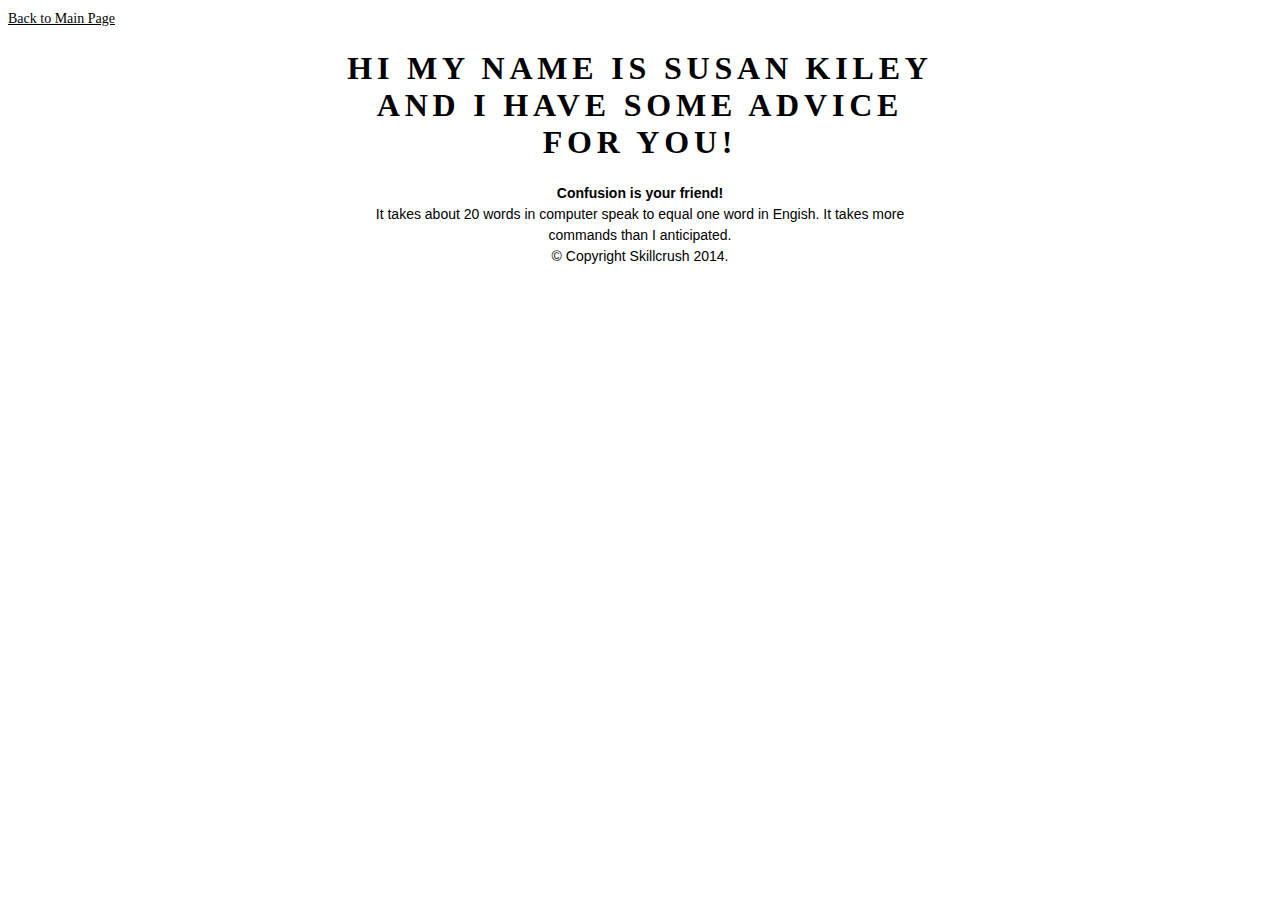
==== skillcrush-104-master/advice/advice-skiley.html @ 3e205240 "added skiley advice" ====
<!DOCTYPE html>
<html>
<head>
	<meta charset="utf-8">
	<link rel="stylesheet" type="text/css" href="../css/style.css">

	<!-- replace Skillcrush with your name here -->
	<title>Skillcrush's Advice For Newbies</title>
</head>

<!-- replace skillcrush with your name here -->
<body class="skiley-advice">
	<header>
		<a href="../index.html">Back to Main Page</a>
		<h1>Hi my name is Susan Kiley<br> and I have some advice<br>for you!</h1>
	</header>

	<section>
		<div class="advice">
			<h4>Confusion is your friend!</h4>
			<p>It takes about 20 words in computer speak to equal one word in Engish.  It takes more commands than I anticipated.</p>
		</div>
    </section>

	<footer>
		<!-- replace Skillcrush with your name here -->
    <p>&copy; Copyright Skillcrush 2014.</p>
	</footer>
</body>
</html>
---- skillcrush-104-master/css/style.css ----
/*****STATZ STYLE*****/
.statz-advice {
  font-family: 'Bellefair', sans-serif;
  color: #BF3F1C;
  background-color: #7d8076;
  font-size: 36px;
  text-align: center;

}

.statz-advice h2 {
  color: #efe8dc;
  font-size: 48px;
  font-variant: small-caps;
  letter-spacing: -2px;
}

.statz-advice p {
  color: #293549;
  font-family: 'Bellefair';
  font-size: 26px;
}

.statz-advice h4 {
  color: #293549;
  font-size: 12px;
  padding: 40px;

}
/********/


/*daniel berryman's styles*/

.danielberryman-advice header a {
    color: red;
    border: 1px solid red;
    text-decoration: none;
    padding: 0px 40px;
}

.danielberryman-advice h1 {
    color: red;
    text-align: center;
}

.danielberryman-advice h4 {
    color: blue;
    text-transform: uppercase;
}

.danielberryman-advice section p {
    color: purple;
}

.danielberryman-advice footer p {
    color: red;
}

/** Vegoia's Styles **/
.sthvecu-advice {
  background: #888;
  width: 100%;
  font-size: 1em;
}
.sthvecu-advice h1, h2 {
  font-family: 'Philosopher', sans-serif;
  color: #98fb98;
  text-align: center;
}
.sthvecu-advice h2 {
  font-family: 'Philosopher', sans-serif;
  color: #ff6666;
/*  color: #dc143c;  */
/*  text-shadow: 2px 1px #eee;  */
  text-align: center;
}
.sthvecu-advice  p {
  font-family: 'Josefin Sans', sans-serif;
  font-size: 1.05em;
  color: #fff;
  text-align: justify;
  padding: 1% 0;
}
.sthvecu-advice footer p {
  background-color: #ccc;
  font-size: 0.75em;
  color: #dc143c;
  text-align: center;
}

body.eps-advice {
    height: 100%;
}

.eps-advice header {
    height: 30%;
}

.eps-advice section {
    height: 40%;
    padding: 5%;
}

.eps-advice footer {
    height: 30%;
    padding: 10%;
}

.eps-advice h1{
    padding: 100px;
    text-align: center;
    text-transform: uppercase;
    font-size: 20px;
    font-family: sans-serif;
}

/** Grace's Advice **/
.grace-advice{
    font-family:  'Roboto', sans-serif;
    color: darkslategray;
}

/**Rachel's Styles**/
.rachelmiller-advice {
font-family: 'Open Sans', serif;
color: blue;
}
.rachelmiller-advice h1 {
	font-size: 36px;
	font-weight: bold;
	text-align: center;
}
.rachelmiller-advice h4{
	font-size: 24px;
}
.rachelmiller-advice p{
	font-size: 18px;
}
/*--- Lesley's Styles ---*/
.lesleyhogg-advice {
	font-family: 'Open Sans', sans-serif;
}

.lesleyhogg-advice h1 {
	font-family: 'Montserrat', sans-serif;
	color: #000;
	font-size: 24px;
	text-align: center;
	background-color: skyblue;
	padding: 30px 0;
	margin-bottom: 0;
}

.lesleyhogg-advice div {
	height: 160px;
	background-color: lightblue;
	margin-top: 0;
	padding: 30px 0;
}

.lesleyhogg-advice h4 {
	font-size: 18px;
	color: #000;
	margin-bottom: 10px;
}

.lesleyhogg-advice p {
	font-size: 16px;
	color: dimgray;
}

.lesleyhogg-advice span {
	color: midnightblue;
	font-weight: bold;
}

.lesleyhogg-advice footer {
	padding-top: 20px;
}

.lesleyhogg-advice footer p {
	color: silver;
}

/*--- Sarah's Styles ---*/

.sarahs-advice {
	text-align:center;
}

.sarahs-advice h1 {
	font-family:"Palatino Linotype", "Book Antiqua", Palatino, serif;
	font-size: 24px;
	color: #F06;
	padding-bottom: 50px;
	padding-top: 50px;
}

.sarahs-advice h4 {
	font-size: 24px;
	margin-bottom: 20px;
	font-style: italic;
}

.sarahs-advice p {
	line-height: 40px;
	font-size: 18px;
}

/***** Kathy Kemmis Styles *****/
.kathykemmis-advice {
  text-align:center;
  font-family: 'Fauna One', serif;

}
.kathykemmis-advice h1 {
  font-size: 30px;
color:#400080;
}

.kathykemmis-advice h4 {
font-size: 24px;
text-decoration: underline;
color:#6600cc;
padding: 30px 0;
}

.kathykemmis-advice p{
text-align: justify;
font-family: 'Fauna One', serif;
font-size: 18px;
}
.kathykemmis-advice .advice {
padding: 80px 0;
}
.kathykemmis-advice footer {
padding: 80px 0;
}
.kathykemmis-advice span{
  font-family: 'Dancing Script', cursive;
  color: #8000ff;
  text-decoration: underline;
}

/******Tiffany's Styles *******/
.tiffanyo-advice {
    text-align: center;
}
.tiffanyo-advice h1 {
    color: #804d80;
}
.tiffanyo-advice h2 {
    border-bottom: 1px solid darkgrey;
    background-color: lightgrey;
    padding: 10px 0px;
}
.tiffanyo-advice p {
    text-align: left;
    padding-bottom: 1.2em;
}
.tiffanyo-advice .advice {
    padding-top: 1.2em;
}
.tiffanyo-advice footer {
    text-align: center;
    background-color: darkgrey;
}

/*--- Sarah's Styles ---*/
.sarahyu-advice {
    text-align: center;
    padding: 50px;
    margin: 50px;
}

.sarahyu-advice h1 {
    color: blue;
    font-family: sans-serif;
}

.sarahyu-advice p {
    margin: 30px auto;
}

.sarahyu-advice strong {
    color: blue;
}

/*--- End Sarah's Style ---*/

/*--- Eshton's Styles ---*/
.eshton-advice {
	text-align: left;
	padding: 50px;
	margin: 50ox;
	}

.eshton.advice p {
	font-family: sans-serif;
	color: purple;
	}

.eshton.advice h4 {
	font-family: serif;
	color: black;
	}


/***** Gregs Style *****/
.gregschmitt-advice {
  font: Georgia, serif;
}

.gregschmitt-advice h1 {
  color: purple;
  font-size: 42px;
  text-align: center;
  text-transform: capitalize;
  padding: 50px 0;
}

.gregschmitt-advice h4 {
  font-size: 22px;
  font-weight: normal;
}

.gregschmitt-advice p {
  font-size: 18px;
  font-weight: lighter;
}

/*****Anna's Style*****/
.ahaefele-advice {
  font: Georgia, serif;
}

.ahaefele-advice h1 {
  color: purple;
  font-size: 42px;
  text-align: center;
  text-transform: capitalize;
  padding: 50px 0;
}

.ahaefele-advice h4 {
  font-size: 22px;
  font-weight: normal;
}

.ahaefele-advice p {
  font-size: 18px;
  font-weight: lighter;
}

/******End Anna's Style*****/

/*****Nandini's Sytle*****/
.nandini-advice {
  font: sans-serif;
}

.nandini-advice h1 {
  background-color: yellow;
  font-size: 28px;
  text-align: center;
  text-transform: capitalize;
  padding: 50px 0;
}

.nandini-advice h4 {
  font-size: 18px;
  font-weight: bold;
}

.nandini-advice p {
  font-size: 16px;
  font-weight: lighter;
}

/****** end nandini's style *****/

/*****Bianca's Sytle*****/
.bianca-advice {
  font: sans-serif;
}

.bianca-advice h1 {
  background-color: yellow;
  font-size: 28px;
  text-align: center;
  text-transform: capitalize;
  padding: 50px 0;
}

.bianca-advice h4 {
  font-size: 18px;
  font-weight: bold;
}

.bianca-advice p {
  font-size: 16px;
  font-weight: lighter;
}

/******End Bianca's Style*****/
/**Kaleigh's advice**/
.kaleighs-advice p{
  font-size: 45px;
  font-style: italic;
}

/***** BreAnn's Style *****/
.breannh-advice {
  font-family: 'Source Serif Pro', serif;
  padding: 10px 50px;
}

.breannh-advice h1{
  font-size: 48px;
  color: #fff;
  background-color: #e02000;
  padding: 10px 20px;
}

.breannh-advice h4 {
  font-size: 28px;
  color: #08182e;
  padding: 0 20px;
}

.breannh-advice p {
  font-size: 18px;
  padding: 0 20px;
  color: #2f2f2f;
}

.breannh-advice a {
  text-decoration: none;
  padding: 10px;
  border: 4px solid #FAcdFE;
  color: #FAcdFE;
  font-size: 14px;
}

.breannh-advice a:hover {
  color: #e02000;
  border: 4px solid #e02000;
}

/***** KrissyFile Styles *****/
.krissyscott-advice {
 font-family: 'Zilla Slab', serif;
  background-color: black;
  color: red;
  text-align: right;
  font-size: 24px;
  font-weight: 700;
}

/***** Khristian's Styles *****/
.khristian-advice {
  padding: 0 50 50 0;
}
.khristian-advice p {
  font-family: 'Raleway';
  color: #7d53de;
  text-align: justify;
}

.khristian-advice h1 {
  font-family: 'Shrikhand';
  color: #bffff7;
  text-align: center;
}

.khristian-advice h4 {
  font-family: 'Raleway';
  color: #e24451;
  text-align: center;
}

/***** END Khristian's Styles *****/

/***** Abbi's Styles *****/
.abbi-advice  {
  margin: 50px;
  font-family: "Helvetica", sans-serif;
}

.advice-crystal {
	background-color: lightgrey;
	color: blue;
}

.abbi-advice a:visited {
  color: gray;
}

.abbi-advice h1 {
  font-family: "Courgette", sans-serif;
  font-size: 50px;
  color: black;
  text-align: center;
  width: 75%;
  margin: 20px auto;
}

.abbi-advice footer {
  padding-top: 50px;
  text-align: center;
}

/* --Rebeccas Styles--*/
.rebeccas-advice{
  background-color: #66ff33;
}
/*------Logan Turner Styles-------*/
.loganturner-advice {
  background-color: #D9D6E5;
  font-family: "Lucida Bright", "Georgia", serif;
}

.loganturner-advice div {
  background-color: #D9D6E5;
}

.loganturner-advice em {
  font-weight: bolder;
  font-stretch: expanded;
}

.loganturner-advice p {
  color: #666;
}

.loganturner-advice h4 {
  background-color: #666;
  color: white;
}

/*---CESOLDO Styles---*/
.esoldo-advice {
background-color: #fafafa;
}

.esoldo-advice h1 {
  color: #4a148c;
  font-size: 36px;
}

.esoldo-advice h4 {
  color: #4a148c;
  background-color: #fafafa;
  font-size: 24px;
}

.esoldo-advice p {
  color: #263238;
  font-family: Arial, sans-serif;
  padding: 0px 50px 10px 50px;
}

.esoldo-advice a {
  color: #0097a7;
}

/*---End CESOLDO Styles---*/


/*---Andra Styles---*/
.andra-advice {
  background-color:#DAF7A6;
}
.andra-advice header a {
  color: #FF5733;
  font-size: 16px;
}
.andra-advice h1 {
  color: #27AE60;
}
.andra-advice h3 {
  color: #900C3F;
  text-align: center;
}
.andra-advice p {
  color: #C70039;
}
.andra-advice h4 {
color: #FFC300;
background-color: #DAF7A6;
}
.andra-advice footer p {
  font-size: 12px;
  color: #FF5733;
}
/*---End Andra Styles---*/


/*anwegner Styles*/

.anwegner-advice h1 {
  font-family: 'Zilla Slab', serif;
  font-weight: 600;
}

.anwegner-advice h4 {
  font-family: 'Zilla Slab', serif;
  background-color: #fff;
  text-align: left;
  font-size: 1.5em;
  font-weight: 400;
}

.anwegner-advice .advice {
  background-color: #fff;
}

.anwegner-advice p {
  font-family: 'Zilla Slab', serif;
  color: #900C3F;
}

.anwegner-advice footer p {
  color: #8C8085;
  font-size: .75em;
}

/*Kristin's Styles*/
.kristinlinde-advice {
	background: #ffffff;
	color: #ccc;
}

/*Becky T's Stylez*/

.beckyt-advice body {
  background-color: yellow;
  font-family: 'Patrick Hand SC', cursive;
}

.beckyt-advice h1{
  font-family: 'Josefin Sans', sans-serif;
  font-variant: small-caps;
}

/*Patricia Kisinger's Styles*/
.patriciakisinger-advice {
  background: #ffb6c1;
  height: 100%;
}

.patriciakisinger-advice {
  background: #ffb6c1;
  font-family: Arial, sans-serif;
  margin: auto;
}

.patriciakisinger-advice body{
  background: #ffb6c1;
  height: 100%;
}

.patriciakisinger-advice a{
  text-decoration: none;
}

.patriciakisinger-advice a hover {
  font-variant: small-caps;
  color: #a9a9a9;
}

.patriciakisinger-advice h1{
  color: #ffffff;
  line-height: 1em;
}

.patriciakisinger-advice h4 {
  background: #dcdcdc;
  line-height: 2rem;
}

.patriciakisinger-advice p{
  background: #f5f5f5;
  padding: .5rem;
}

.patriciakisinger-advice .show-me-the-money {
  background: #ffb6c1;
}

/** nataliemm styles **/
.nataliemm-advice {
  font-family: sans-serif;
  background-color: white;
}

.nataliemm-advice a {
  text-decoration: none;
}

/** Seanie's Styles **/

.seanie-advice {
  background-color: purple;
  width: 100%;
  margin: 0 auto;
}

.seanie-advice {
  line-height: 1.5em;
  font-weight: lighter;
  color: white;
  font-family: sans-serif;
  text-align: right;
}

/*-----Aimee's styles ----*/
.aimeehall-advice {
  width: 100%;
  background-color: gainsboro;
  font-family: sans-serif;
  border-radius: 8px;
  padding: 10px;
}

.aimeehall-advice h4 {
  color: indigo;
  font-size: 1.5em;
}

.aimeehall-advice p{
  text-align: left;
  padding: 10px;
}

/**Feona's Styles**/
.feona-advice-html {
  background-color: white;
  background-image: url("http://camillestyles.com/wp-content/uploads/2009/10/az-canary.jpg");
  background-position: center;
  background-repeat: repeat;
  padding: 0;
}

.feona-advice {
  background-color: #FFB317;
  font-family: 'Open Sans', sans-serif;
  margin: auto;
  padding: 5px 20px 0 20px;
  width: 100%;
  max-width: 650px;
}

.feona-advice header {
  width: 100%;
}

.feona-advice h1 {
  background-color: #214AAF;
  font-family: 'Patua One', cursive;
  margin: 10px 0 10px 0;
  padding: 10px;
}

.feona-advice h2 {
  color: #C6128B;
  font-family: 'Patua One', cursive;
}

.feona-advice footer {
  background-color: #214AAF;
}

.feona-advice footer p {
  padding: 5px;
}

/**Abbyh advice styling**/

.abbyh-advice {
	background-color: #ff4367;
	width: 100%;
	margin: 0 auto;
}
.abbyh-advice h1{
	font-size: 2em;
	font-family: 'Lora', sans-serif;
	text-align: center;
}
.abbyh-advice h4 {
	font-size: 1.2em;
	text-align: center;
}

.abbyh-advice p {
	font-size: 1em;

}

.abbyh-advice footer {
	text-align: center;
}

/**Abbyh advice styling END **/

/** Asia's Styles **/
.asiakane-advice header{
  color: pink;
}

/** Trav's Styles **/
.trav-advice {
    width: 100%;
    background-color: ghostwhite;
    font-family: sans-serif;
    margin: 0 auto;

}
.trav-advice a {
    text-decoration: none;
    color: #0066ff;
    font-weight: bold;
}
.trav-advice h1 {
    color: red;
    font-family: 'Quando', serif;
    font-weight: bold;
    text-align: left;
}
.trav-advice h4 {
    font-family: sans-serif;
    font-size: 22px;
    text-align: left;
    color: green;
}
.trav-advice p {
    color: black;
    font-family: 'Judson', serif;
    text-align: left;
    font-size: 1.5em;
}
.trav-advice footer {
    color: #00008B;
    text-align: center;
    font-size: 13px;
    font-style: italic;
}
.trav-advice footer p {
  color: white;
}

/** Linz Styles**/
.linzfrank-advice {
  font-family: 'serif';
  margin: auto;
}
.linzfrank-advice h1{
  font-weight: bold;
  color: #0A3847;
  font-family: serif;
}

.linzfrank-advice h4 {
  font-family: serif;
}

/** Sarah's Styles**/
.sschlueter-advice {
    width: 90%;
    background-color: black;
    font-family: diavlo;
    margin: 0 auto;

}
.sschlueter-advice a {
    text-decoration: none;
    color: gray;
    font-weight: bold;
}
.sschlueter-advice h1 {
    color: #00d4ff;
    font-weight: bold;
    text-align: center;
}
.sschlueter-advice h4 {
    font-family: sans-serif;
    font-size: 22px;
    text-align: center;
    color: #126272;
}
.sschlueter-advice p {
    color: white;
    text-align: center;
}
.sschlueter-advice footer {
    color: white;
    background-color: black;
    text-align: left;
    font-size: 13px;
    font-style: italic;
}
/** End Sarah's Styles*/

/** Troy Pratt's Styles **/

body.troypratt-advice h1{
    font-family:'Open Sans', sans-serif;
    font-size: 18px;
    text-align:center;
}

body.troypratt-advice header{
    text-align: center;
    font-family: 'Open Sans', sans-serif;
    font-size: 10px;
}

div.troypratt-advice{
    width: 650px;
    margin-left: auto;
    margin-right: auto;
    padding: 10px;
    background-color:lightskyblue;
    border-radius: 10px;
}

div.troypratt-advice p{
    font-family:'Open Sans', sans-serif;
    font-size: 12px;
    background-color: white;
    border-radius: 5px;
    padding: 5px;
}

div.troypratt-advice h4{
    font-family: 'Crushed', cursive;
    font-size: 14px;
    font-weight: bold;
}

body.troypratt-advice footer {
    text-align: center;
    font-family:'Open Sans', sans-serif;
    font-size: 10px;
}

/**END Troy Pratt's Styles**/

/* Mel's Styles */
.mel-advice {
  padding: 100px;
}

.mel-advice a{
	font-family: Arial, sans-serif;
	color: gray;
  font-size: 1em;
	text-transform: uppercase;
}

.mel-advice h1 {
	font-family: Arial, sans-serif;
	color: coral;
  font-size: 2em;
	text-transform: uppercase;
}

.mel-advice h4 {
	font-family: Arial, sans-serif;
	color: salmon;
  font-size: 1.5em;
	line-height: 1em;
}

.mel-advice p {
	font-family: Arial, sans-serif;
	color: salmon;
  font-size: 1.2em;
	line-height: 1em;
	padding-bottom: 100px;
}

.mel-advice footer p{
	background-color: white;
	color: gray;
}

/* -- End Mel's Styles */

/** Suzanne's Styles **/
.smartsuzy-advice {
  font-family: fantasy;
  background-color: salmon;
  color: blue;
}
.smartsuzy-advice  p {
  font-family: sans-serif;
  color: green;
  text-align: justify;
}
.smartsuzy-advice footer {
  background-color: blue;
  color: white;
}

/*Lindsay's Styles*/
.lindsay-advice{
  width: 100%;
  background-color: #521247;
  font-family: serif;
  margin: auto;
}

.lindsay-advice a{
  color: #0066ff;
}

.lindsay-advice h1{
  color: #e4ac6a;
}

.lindsay-advice h4{
  color: #ffd336;
}

.lindsay-advice p{
  color: #e4ac6a;
}

/***Amanda Worthington Styles***/
.amandaworthington-advice {
  background-color: lightgrey;
}

.amandaworthington-advice h1{
  background-color: lightgrey;
  font-size:3em;
  font-style:italic;
}

.amandaworthington-advice h4{
  font-size:2em;
  font-style:italic;
  color:#222222;
  background-color: pink;
}

/**** JESSICA WEBER STYES ****/

.advice-j-weber {
  background-color: blue;
  color: white;
}

.advice-j-weber h1 {
  background-color: blue;
  color: white;
  font-size: 40px;
}

.advice-j-weber p {
  background-color: blue;
  color: white;
}

/** Jazz's Styles **/
.jazz-advice {
  background-color: black;
  color: white;
}

.jazz-advice h1 {
  background-color: grey;
  font-weight: bold;
}

.jazz-advice footer {
  background-color: white;
  color: black;
}

/** Isabel's Styles **/
.isabel-advice {
  width: 100%;
  background-color: #f0f0f5;
  font-family: 'Open Sans', sans-serif;
}

.isabel-advice h1 {
  font-weight: 700;
  color: #80b3ff;
  background-color:#f0f0f5;
}

.isabel-advice h4 {
  font-size: 24px;
  font-weight: 700;
  color: #e066ff;
  text-align: left;
  text-transform: uppercase;
}

.isabel-advice p{
  font-size: 16px;
  font-weight: 400;
}

.isabel-advice footer {
  background-color:#f0f0f5;
  color:grey;
}

/***TooTechTrav style***/
.tootechtrav-advice {
  background-color: #ACCFCC;
}
.tootechtrav-advice .advice {
  background-color: #ACCFCC;
}
.tootechtrav-advice h1{
  background-color: #8A0917;
}
.tootechtrav-advice h4{
  background-color: #8A0917;
}
.tootechtrav-advice p{
  color: #8A0917;
}

/*Erika Llacer's Styles*/
.erikallacer-advice {
  background-color:#f3f3f3;
  padding: 40px;
}

.erikallacer-advice h1 {
  background-color: #f3f3f3;
  font-family: "Raleway", sans-serif;
  color: #10b5a7;
  font-weight: 900;
}

.erikallacer-advice h4 {
  font-size: 24px;
  font-family: "Open Sans", sans-serif;
  color: #77c68c;
  font-weight: 700;
}

.erikallacer-advice p {
  font-family: "Raleway", sans-serif;
  color: #10b5a7;
  line-height: 28px;
}

.erikallacer-advice footer p {
  font-family: "Raleway", sans-serif;
  font-weight: 900;
  background-color: #f3f3f3;
}

/*AlexandraAlex's Styles*/

.alexandraalex.advice{
	width: 100%;
	background-color: white;
	font-family: 'Yrsa', serif;
	margin: 0 auto;
}
.alexandraalex-advice p{
	color: white;
}
.alexandraalex-advice h1{
	color: white;
}
.alexandraalex-advice h4{
	color: purple;
	font-size: 18px;
}
.alexandraalex-advice footer{
	background-color: #ffffff;
}
.alexandraalex-advice footer p{
	color: red;
	font-size: 18px;
	text-align: center;
}

.juliette-advice header a {
	color: black;
	background-color: #ccffe6;
	padding: 10px 10px;
	font-family: 'Quicksand', sans-serif;
}

.juliette-advice h1 {
	background-color: #ccffe6;
	padding: 40px 0;
	color: #00331a;
	font-size: 30px;
	font-family: 'Quicksand', sans-serif;
}

.juliette-advice h4{
    color: #00994f;
    font-size: 24px;
    font-family: 'Quicksand', sans-serif;
    border-bottom: black solid 1px;
    padding: 10px 0px;
}

.juliette-advice p{
    color: black;
    font-size: 18px;
    font-family: 'Quicksand', sans-serif;
}

.juliette-advice footer{
	background-color: #ccffe6;
    font-family: 'Quicksand', sans-serif;
    text-align: center;

}

/*--Claire's Styles--*/

.clairekirby-advice {
	 background: linear-gradient(135deg, #f4ac8b, #d8acef);
	 font-family:'Dosis', sans-serif;
	 font-size: 16px;
	 width: 100%;
}

.clairekirby-advice a {
	color: #cccccc;
	font-size: 1em;
}

.clairekirby-advice h1 {
	color: white;
	font-size: 2.2em;
	font-weight: 700;
	text-align: left;
	text-decoration: underline;
}

.clairekirby-advice p {
	color: white;
	font-weight: 1em;
	text-align: left;
	text-decoration: none;
}

.clairekirby-advice footer {
	color: #cccccc;
	font-size: 0.7em;
}
/*----END Claire's Styles-----*/

/****** Kerri's Styles *******/

.kerrire-advice {
  background-color: inherit;
  font-family: Tahoma, Geneva, sans-serif;
}

.kerrire-advice h1 {
  background-color: SteelBlue;
  color: #666;
}
.kerrire-advice header a {
  color: #666;
}

.kerrire-advice h1, .kerrire-advice .advice h4 {
  font-size: 1.7em;
  color: AliceBlue;
  text-align: left;
  padding: 10px 0;
}

.kerrire-advice h4 {
  background-color: LightSlateGray;
}

.kerrire-advice span {
  font-size: 1.5em;
  color: Magenta;
}

.kerrire-advice footer {
  background-color: SteelBlue;
  line-height: 2em;
}

/* Dan's Styles */
* .dans-advice {
	font-family: 'Merriweather', serif;
	width: 90%;
	max-width: 1200px;
	background-color: oldlace;
}

.dans-advice button {
	background-color: black;
	border-style: outset;
}

.dans-advice a {
	color: white;
	text-decoration: none;

}

.dans-advice h1 {
	font-family: 'Lobster Two', cursive;
	font-size: 48px;
	padding: 25px, 25px, 30px, 0;
	font-style: bolder;

}

.dans-advice h4 {
	font-family: 'lobster two', cursive;
	font-size: 30px;
	color: lightslategray;
	text-transform: lowercase;
	text-decoration: underline;
}
.dans-advice p {
	text-align: justify;
	font-family: 'Droid Sans', sans-serif;
	font-size: 18px;
}

.dans-advice footer {
	padding-top: 50px;
	color: lightgray;
}

/** Loryn's Styles **/
.loryns-advice {
	background-color: #728e96;
	padding: 15px;
	color: #ffffff;
	border-radius: 10px;
}

.loryns-advice h1 {
    color: #ffffff;
    font-weight: bold;
    text-align: left;
}
.loryns-advice h4 {
    font-family: sans-serif;
    font-size: 22px;
    text-align: left;
    color: #3bc6f9;
}
.loryns-advice p {
    color:#be90ed;
    text-align: left;
}

/** Jvillars's Styles **/
.jvillars-advice {
	max-width: 1000px;
    width: 100%;
    font-family: sans-serif;
    text-align: center;
    margin: 20px auto;
}
.jvillars-advice a {
    text-decoration: none;
    color: #989898;
    font-weight: bold;
}
.jvillars-advice h1 {
    color: #000000;
    font-weight: bold;
}
.jvillars-advice h4 {
    font-family: sans-serif;
    font-size: 22px;
    color: #DC143C;
}
.jvillars-advice p {
    color:#B0B0B0;
}
.jvillars-advice footer {
    font-size: 13px;
    font-style: italic;
}
/* -- End Jvillars's Styles */

/** Debra's Styles **/
.debra-advice {
    width: 100%;
    background-color: antiquewhite;
    font-family: serif;
    margin: 0 auto;
}
.debra-advice h1 {
    color: darkblue;
    font-weight: bold;
    text-align: left;
}
.debra-advice h4 {
    font-family: serif;
    font-size: 22px;
    text-align: left;
    color: palevioletred;
}
.debra-advice p {
    color:#00008B;
    text-align: left;
}
.debra-advice footer {
    color: #00008B;
    text-align: center;
    font-size: 13px;
    font-style: italic;
}

/** Lorrie's Styles **/
.lorriepearson-advice {
    width: 100%;
    background-color: #666699;
    margin-left:10px;
    margin-right:10px;
    font-family: sans-serif;
    color:#efeff5;
    margin: 0 auto;

}
.lorriepearson-advice a {
    text-decoration: none;
    color: #0066ff;
    font-weight: bold;
}
.lorriepearson-advice h1 {
    color:#660033;
    font-weight: normal;
    text-shadow: 2px 2px #1f2e2e;
    text-align: left;
}
.lorriepearson-advice h4 {
    font-family: sans-serif;
    font-size: 22px;
    text-align: center;
    color:#b30059 ;
}
.lorriepearson-advice p {
    color:#efeff5;
    text-align: left;
    text-indent: 50px;

}
.lorriepearson-advice footer {
    color: #00008B;
    text-align: center;
    font-size: 13px;
    font-style: italic;
}

/** Helen Hoefele's Styles **/
.advice-hhoefele {
	background-color: #cc6699;
}
.advice-hhoefele a {
	color:black;
	text-decoration: none;
	font-weight: bold;
}
.advice-hhoefele h2 {
	color: black;
	background-color: white;
}
.advice-hhoefele header h1{
	color: white;
	background-color: #862d59;
}
.advice-hhoefele p{
	color: black;
}
.advice-hhoefele li{
	font-size: 18px;
}
.advice-hhoefele footer {
	background-color: #862d59;
	color: white;
}

/** Ashley Habgood Styles **/
.ashleyhabgood-advice {
  margin: 0 auto;
}


/* Judith's Styles */
.judith-advice{
  width: 100%;
  background-color: blue;
  font-family:fantasy;
  margin: 0 auto;
}

.judith-advice p{
  color: white;
}

.judith-advice h1{
  color: white;
}

.judith-advice h4{
  color: yellow;
  font-size: 24px;
}

.judith-advice footer{
  background-color: aquamarine;
}

.judith-advice footer p{
  color: blue;
  font-size: 20px;
  text-align: center;
}

/** Jeremy Mwangelwa's Styles START**/

.jeremy-mwangelwa-advice {
	background-color:#ffff66;
	font-family: Georgia;
}

.jeremy-mwangelwa-advice .scripture {
	color: red;
	font-size: 30px;
}
/** Jeremy Mwangelwa's Styles END  **/

/** Monica's Styles **/
.monicaroy-advice {
    width: 100%;
    background-color: purple;
    font-family: sans-serif;
    margin: 0 auto;
  }
.monicaroy-advice a {
    text-decoration: none;
    color: #0066ff;
    font-weight: bold;
}

/** Suzi's Styles **/
.suzis-advice {
	width: 100%;
	background-color: #c990b7;
	font-family: 'Raleway', sans-serif;
	color: #fff;
	}

.suzis-advice h1 {
    font-family: 'Lobster Two', cursive;
  	text-align: center;
  	font-size: 2.25em;
  	color: #8d3971;
  	}

.suzis-advice ul {
	list-style: none;
	text-align: center;
	line-height: 2em;
	font-size: 1.5em;
	color: #FF4500;
}

.suzis-advice a {
	color: #e2c0d7;
	text-decoration: none;
	}

.suzis-advice a:hover, .suzis a:active {
	font-weight: 700;
	color: #fff;
	}
.suzis-advice footer {
	text-align: center;
	margin-top: 200px;
	background-color: #ac6294;
	height: 200px;
	padding-top: 10px;
}

/** Ashley Rudy's Styles **/

.ashleys-advice {
	width: 96%;
	padding: 2 0;
	margin: 0 auto;
	font-family: sans-serif;
	background-color: #e3e3e3;
}

.ashleys-advice a {
	color: #b3c4ba;
}

.ashleys-advice h1 {
	text-transform: uppercase;
	text-align: center;
	color: #a765aa;
}

.ashleys-advice h4 {
	color: #e7869e;
}

.ashleys-advice .advice {
	border: 5px solid #efc297;
	padding: 25px;
}

.ashleys-advice footer {
	background-color: #f0d8d6;
	color: #b3c4ba;
}


/** Angela's Styles **/
.angelafoster-advice {
    width: 100%;
    background-color: #F1C40F;
    font-family: sans-serif;
    margin: 0 auto;
}
.angelafoster-advice h1 {
    color: #512E5F;
    font-weight: bold;
    text-align: left;
}
.angelafoster-advice h4 {
    color: #283747;
    font-weight: bold;
    text-align: left;
    font-size: 22px;
}
.angelafoster-advice p {
	font-color: #566573;
	text-align: left;
}
.angelafoster-advice .copyright {
	font-size: 80%;
	font-color: white;
	margin-top: 50px;
	text-align: center;
}

/** claralhotak's Styles **/
.claralhotak-advice {
    width: 100%;
    background-color: tan;
    font-family: georgia;
    margin: 0 auto;

}
.claralhotak-advice a {
    text-decoration: none;
    color: #000;
    font-weight: bold;
}
.claralhotak-advice h1 {
    color: #222;
    font-style: italic;
    text-align: center;
}
.claralhotak-advice h4 {
    font-family: georgia;
    font-size: 22px;
    text-align: center;
    color: #222;
}
.claralhotak-advice p {
    color:#000;
    text-align: center;
}
.claralhotak-advice footer {
    color: #fff;
    text-align: center;
    font-size: 13px;
    font-style: italic;
}


/**Alessio Style **/

.alessionovi-advice{
	background-color: orange;
	font-weight: bold;
	text-align: center;
}

/** Sarah's Styles **/

.sarahcyr-advice{
	font-family: tahoma;
	background-color:rgb(200,200,200);
	width:90%;
}
.sarahcyr-advice a{
	text-decoration: none;
	color:#000000;
	font-weight:bold;
}
.sarahcyr-advice a:hover{
	color:teal;
}
.sarahcyr-advice h1, .sarahcyr-advice h4{
	color:teal;
}
.sarahcyr-advice p{
	text-align:justify;
}
 .sarahcyr-advice .footnote{
 	font-weight: bold;
 	font-style: italic;

 }

/** Ozge's Styles **/
.ozge-advice {
    width: 100%;
    background-color: ghostwhite;
    font-family: sans-serif;
    margin: 0 auto;

}
.ozge-advice a {
    text-decoration: none;
    color: #0066ff;
    font-weight: bold;
}
.ozge-advice h1 {
    color: #00008B;
    font-weight: bold;
    text-align: left;
}
.ozge-advice h4 {
    font-family: sans-serif;
    font-size: 22px;
    text-align: left;
    color: #ff6600;
}
.ozge-advice p {
    color:#00008B;
    text-align: left;
}
.ozge-advice footer {
    color: #00008B;
    text-align: center;
    font-size: 13px;
    font-style: italic;
}

/* Abbey's Styles */

.abbey-advice {
	background-color: rgba(60,60,60,.8);
	padding: 30px;
	color: rgb(200,200,200);
	border-radius: 8px;
}

.abbey-advice a {
	text-decoration: none;
	color: inherit;
}

.abbey-advice a:hover {
		color: rgb(210,100,100);
}

/* -- End Abbey's Styles */

/** Taylor315's Styles **/
.taylor315-advice h1 {
  font-family: sans-serif;
  color: #020202;
}

.taylor315-advice p {
  font-family: sans-serif;
  font-size: 1em;
  color: #333333;
}

.taylor315-advice a {
  text-decoration: none;
  font-family: sans-serif;
  color: #222222;
}

.taylor315-advice h4 {
  font-family: sans-serif;
  color: #000000
}

.taylor315-advice footer {
  color: #ffffff;
  background-color: #ffffff;
  font-size: 0.75em;
}

/**Gladys B's Styles**/
.gladysbarroga-advice  {
  color: #484c51;
  font-family: sans-serif;
}

.gladysbarroga-advice a {
  text-decoration: none;
}

.gladysbarroga-advice #gladys {
  color: #ff0099;
}

.gladysbarroga-advice h4 {
  color: #ff0099;
}

.gladysbarroga-advice .quote {
  font-style: italic;
  margin-left: 20px;
}

.gladysbarroga-advice footer {
  background-color: #edf2f9;
  color: #ff0099;
  height: 50px;
  margin-top: 40px;
  padding-top: 20px;
  text-align: center;
}
/**End Gladys B's Styles**/


/** Liv's Styles **/
.liv-advice {
  width: 100%;
  background-color: lightblue;
  font-family: sans-serif;
  margin: 0 auto;
}

/** Clementine's Styles **/

.clementine-advice {
  background-color: coral;
  font-family: sans-serif;
  margin: 0 auto;
  padding: 100px;
}

.clementine-advice h4 {
  color: white;
  font-family:monospace;
  font-size: 20px;
}

/** Nicole's Styles **/
.nicole-advice a {
  text-decoration: none;
  color: #493267;
  font-weight: bold;
}
.nicole-advice h1 {
  color: #9e379f;
  font-weight: bold;
  text-align: left;
}
.nicole-advice h4 {
  font-family: serif;
  font-size: 48px;
  text-align: left;
  color: #e86af0;
}
.nicole-advice p {
  color:#7bb3ff;
  text-align: left;
}
.nicole-advice footer {
  color: #00008B;
}

/*start of Ace's styles*/

.ace-advice {
  padding: 30px;
}

.ace-advice a {
  color: white;
  background-color: green;
  padding: 10px 20px;
  border-radius: 50%;
}

.ace-advice h1 {
  text-align: center;
}

.ace-advice h4 {
  color: green;
}

.ace-advice p{
  text-indent: -20px;
  padding-left: 20px;
}

.ace-advice footer {
  text-align: center;
  max-width: 50%;
  margin: 0 auto;
  padding: 20px;
  background-color: green;
  border-radius: 100%;
}
/*End of Ace's styles*/

/** YWLing's Styles **/
.YWLing-advice {
  width: 100%;
  background-color: LightGoldenRodYellow;
  font-family: sans-serif;
  margin: 0 auto;
}

.YWLing-advice a {
  text-decoration: none;
  color: #0066ff;
  font-weight: none;
}

.YWLing-advice h1 {
  color: #008B8B;
  font-weight: bold;
  text-align: left;
}

.YWLing-advice h4 {
  font-family: sans-serif;
  font-size: 22px;
  text-align: left;
  color: #DC143C;
}

.YWLing-advice p {
  color:#2F4F4F;
  text-align: left;
}

.YWLing-advice footer {
  color: #008B8B;
  text-align: center;
  font-size: 14px;
  font-style: italic;
}

/** katie's  vanmeter Styles **/
.katie-advice .btn{
  text-decoration: none;
  font-size: 16px;
  width: 20%;
  background-color: #21B8B0;
  border: none;
  color: white;
  font-weight: 600;
  text-transform: uppercase;
  line-height: 2.5;
  text-align: center;
  box-shadow: 2px 2px 0px #CBD6D6;
  height: 2.5em;
  display: block;
}

.katie-advice .btn:hover{
  background-color: #1EA8A1;
}

.katie-advice {
  width: 100%;
  background-color: white;
  font-family: 'Source Sans Pro', sans-serif;
  color: #5e5e6b;
  text-decoration: none;
  margin: 3%;
}

.katie-advice h1 {
  font-family: 'Droid Serif', serif;
  font-weight: 400;
  text-align: left;
}

.katie-advice h1 span{
  font-family: 'Droid Serif', serif;
  font-weight: 700;
  font-style: italic;
}

.katie-advice h4 {
  font-family: 'Droid Serif', serif;
  font-size: 22px;
  text-align: left;
}

.katie-advice p {
  text-align: left;
}

.katie-advice footer {
  background-color: #21B8B0;
  color: white;
  text-align: center;
  font-size: 13px;
  font-style: italic;
}
/** katie's Styles end **/


/** Trevs styles */
.trevs-advice {
  text-align: center;
  color: blue;
}

/** Sharvani's Styles **/
.sharvani-advice {
  width: 100%;
  background-color: ghostwhite;
  font-family: sans-serif;
  margin: 0 auto;

}

.sharvani-advice a {
  text-decoration: none;
  color: #0066ff;
  font-weight: bold;
}

.sharvani-advice h1 {
  color: #00008B;
  font-weight: bold;
  text-align: left;
}

.sharvani-advice h4 {
  font-family: sans-serif;
  font-size: 22px;
  text-align: left;
  color: #ff6600;
}

.sharvani-advice p {
  color:#00008B;
  text-align: left;
}

.sharvani-advice footer {
  color: #00008B;
}

/* Cameron's styles */
.cameronwebb-advice h1 {
  color: gray;
}

.cameronwebb-advice h4 {
  color: magenta;
  text-transform: uppercase;
}

/** Nate's Style **/
.nate-advice {
  width: 500px;
  margin: 2em auto;
  padding: 2em;
  border: 1px solid grey;
  border-radius: 10px;
  background: #fff;
}

.nate-advice h1, .nate-advice p {
  font-family: Georgia, serif;
  font-weight: normal;
  color: #333;
}

.nate-advice h4 {
  font-family: Helvetica, Arial, sans-serif;
  color: salmon;
  font-weight: 300;
  font-size: 1.25em;
  line-height: .75em;
  margin-bottom: 0;
  margin-top: 1.5em;
}

.nate-advice footer {
  background: #fff;
}

.nate-advice footer p {
  font-size: small;
  font-family: Helvetica, Arial, sans-serif;
  font-weight: 300;
}

/***** Ed Short Styles****/
.edshort-advice {
  background-color: bisque;
  font-family: sans-serif;
}

.edshort-advice h1 {
  color:darkseagreen;
}
.edshort-advice h4 {
  color: chocolate;
}

.edshort-advice p {
  color: cadetblue;
}

/*TaVon's Styles*/
.tavon-advice {
  background-color: #FFFF00;
}

.tavon-advice a {
  color: black;
  font-weight: 700;
}

.tavon-advice h1 {
  color: black;
  text-align: left;
}

.tavon-advice p {
  color: black;
}

/** Rachel's Styles **/
.rachelcab-advice h4 {
  color: #695d94;
  font-weight: bold;
}

/* Adam R's Styles */
.adam-r-advice {
  background-color: #000000;
}

/*LuisP Styles*/
.lgpatruyo-advice header h1 {
  color: red;
}

.lgpatruyo-advice .advice {
  background-color: lightblue;
}

.lgpatruyo-advice .advice h4 {
  color: darkgrey;
  font-weight: bold;
}

/*Alicia's Styles*/
.alicia-advice a {
  color: #E80C7A;
  text-decoration: none;
  font-weight: bold;
}

.alicia-advice h1 {
  color: #8A0748;
}

.alicia-advice h4 {
  color: #EE0748;
  text-transform: uppercase;
}

.alicia-advice span {
  color: #E80C7A;
}

/****Nadine's Advice Styles****/
.nadine-advice {
  background-color: #e699ff;
  text-align: justify;
  font-family: verdana;
  font-size: 18px;
}

.nadine-advice h1 {
  color: #990033;
}

.nadine-advice h3 {
  color: #54454a;
  text-align: center;
}

#nadine {
  border-style: dotted;
  border-color: purple;
}

.nadinenadine {
  text-align: center;
}

/*Caroline's Styles*/
.caroline-advice {
  color: blue;
  font-family: sans-serif;
}

.caroline-advice h4 {
  color: red;
  font-size: 1.5em;
}

.caroline-advice p {
  font-size: 1.2em;
  padding: 0 20px;
}

/*Tekla's Styles*/
.tekla-advice {
  margin: 0 auto;
  font-family: sans-serif;
  background-color: #E0E0E0;
}

.tekla-advice h1 {
  font-size: 2em;
}

.tekla-advice h4 {
  font-size: 1.5em;
  text-align: center;
  color: #ad208e;
}

.tekla-advice p {
  font-size: 1.2em;
  padding: 0.5em 4em;
}

.tekla-advice footer {
  text-align: center;
}
/*End Tekla's Styles*/

/* Kasey's Styles*/
.advice-kaseyfahey a {
  color: #424242;
  font-family: "Source Sans Pro", sans-serif;
  font-size: 16px;
}

/**Regina Styles**/
.reginacunningham-advice h4{
  font-family:Verdana;
}

.advice-kaseyfahey h1 {
  font-family: "Slabo 27px", serif;
  font-size: 50px;
  color: #424242;
  line-height: 70px;
  text-align: center;
  margin: 0 auto;
}

.advice-kaseyfahey h4 {
  font-family: "Slabo 27px", serif;
  font-size: 32px;
  color: #424242;
  margin: 0 auto;
  padding-top: 20px;
}

.advice-kaseyfahey .fa-heart {
  color: tomato;
}

.advice-kaseyfahey .fa-magic {
  color: purple;
}

.advice-kaseyfahey p {
  font-family: "Source Sans Pro", sans-serif;
  color: #424242;
  font-size: 24px;
}

.advice-kaseyfahey section {
  width: 1050px;
  margin: 0 auto;
  padding: 50px 0 50px 0;
}

.advice-kaseyfahey .how {
  background-color: #FBEEE6;
  padding: 20px;
}

.advice-kaseyfahey .language {
  background-color: #D6EAF8;
  padding: 20px;
}

.advice-kaseyfahey .everything {
  background-color: #D4EFDF;
  padding: 20px;
}

.advice-kaseyfahey span {
  font-family: "Pacifico", cursive;
}
/* End Kasey's Styles*/

/*Heidi's Styles*/
.heidilowry-advice a {
  color: #424242;
  font-family: "Source Sans Pro", sans-serif;
  font-size: 16px;
}

.heidilowry-advice h1 {
  font-family: "Slabo 27px", serif;
  font-size: 50px;
  color: #424242;
  line-height: 70px;
  text-align: center;
  margin: 0 auto;
}

.heidilowry-advice h4 {
  font-family: "Slabo 27px", serif;
  font-size: 32px;
  color: #424242;
  margin: 0 auto;
  padding-top: 20px;
}

.heidilowry-advice .fa-heart {
  color: tomato;
}

.heidilowry-advice .fa-magic {
  color: purple;
}

.heidilowry-advice p {
  font-family: "Source Sans Pro", sans-serif;
  color: #424242;
  font-size: 24px;
}

.heidilowry-advice section {
  width: 1050px;
  margin: 0 auto;
  padding: 50px 0 50px 0;
}

.heidilowry-advice .how {
  background-color: #FBEEE6;
  padding: 20px;
}

.heidilowry-advice .language {
  background-color: #D6EAF8;
  padding: 20px;
}

.heidilowry-advice .everything {
  background-color: #D4EFDF;
  padding: 20px;
}

.heidilowry-advice span {
  font-family: "Pacifico", cursive;
}
/*End Heidi's Styles*/

/* === Maile's Styles === */
.maile-advice {
  font-family: 'Source Sans Pro', sans-serif;
  font-weight: 400;
  font-size: 1em;
  background-color: #669999;
  color: #4d4d4d;
}

.maile-advice h1 span{
  color: #993300;
  font-style: italic;
}

.maile-advice h4 {
  font-size: 1.5em;
  color: #993300;
}

/** Eloise's Styles **/
.eloisebarrow-advice {
  margin: 0 auto;
  background-color: #C75E6F;
  font-family: monospace;
}

.eloisebarrow-advice h1 {
  font-size: 3em;
  font-style: underline;
}

.eloisebarrow-advice h5 {
  font-size: 2em;
  text-align: center;
}

.eloisebarrow-advice p {
  font-size: 1.5em;
  padding: 0.5em 4em;
}

.eloisebarrow-advice footer {
  text-align: center;
}

/* === Susannah's Styles === */
.susannahfisher-advice {
  background-color: #eeeeee;
  color: #222222;
  font-family: sans-serif;
  font-size: 16px;
  line-height: 1.2em;
}

.susannahfisher-advice h1 {
  font-family: cursive;
  font-size: 3em;
  font-weight: bold;
  text-align: center;
}

.susannahfisher-advice h2 {
  color: #333333;
  font-size: 1.5em;
  text-align: center;
}

.susannahfisher-advice h4 {
  color: #333333;
  font-size: 1.2em;
}

.susannahfisher-advice p {
  font-size: 1.2em;
  font-weight: bold;
  font-style: italic;
}

.susannahfisher-advice ul li {
  color: skyblue;
  font-size: 2em;
  text-shadow: 2% 2% 4%;
}

/*** Eliza Kocken styling***/
body.elizak-advice {
  font-size: 16px;
  font-family: "Noto Sans";
  max-width: 1200px;
  height: 100%;
  margin: auto;
  background: #ddd;
}

.elizak-advice header {
  width: 100%;
}

.elizak-advice a {
  font-size: 0.8em;
  font-weight:bold;
  text-decoration: none;
  color: #000;
}

.elizak-advice a:hover {
  color: #b21e49;
}

.elizak-advice .advice {
  width:95%;
  margin: auto;
}

.elizak-advice h1 {
  width:90%;
  margin: auto;
  margin-top: 20px;
  font-family: "Salsa";
  background: black;
  color: white;
  border-radius: 10px;
  padding: 3px 0;
}

.elizak-advice h4 {
  color: #b21e49;
  font-size: 2em;
}

.elizak-advice footer {
  margin-top: 50px;
}
/**end of eliza's styling**/

/***Lara's styling**/
.lp-advice h1 {
  color: #b30059;
  font-family: 'Jaldi', sans-serif;
  font-size: 40px;
  font-weight: normal;
}

.lp-advice h4 {
  color: #9A12B3;
  font-family: 'Jaldi', sans-serif;
  font-size: 32px;
}

.lp-advice p {
  color: #674172;
  font-family: 'Lato', sans-serif;
  font-size: 20px;
  text-align: center;
}

.lp-advice .footer {
  padding-top: 20px;
  text-align: center;
  font-size: 12px;
}

/** Malene Allen advice styling **/
.maleneallen-advice p {
  font: 16px 'Slabo 27px', serif;
  color: #535454;
  font-weight: normal;
  width: 800px;
  margin: 0 auto;
  padding: 20px;
}

.maleneallen-advice h1 {
  font: 600 36px 'Slabo 27px', serif;
  color: #f94d8c;
  font-weight: normal;
  padding-top: 30px;
}

.maleneallen-advice h4 {
  font: 400 28px 'Slabo 27px', serif;
  color: #0fa942;
  display: block;
  width: 800px;
  margin: 0 auto;
  padding: 20px;
}

.maleneallen-advice footer{
  text-align: center;
}

/** Becky000 advice styling **/
.becky000-advice p {
  font: 16px 'Roboto Condensed', sans-serif;
  color: #3b3b3b;
  font-weight: normal;
  width: 800px;
  margin: 0 auto;
  padding: 20px;
}

.becky000-advice h1 {
  font: 600 36px 'Roboto Condensed', sans-serif;
  color: #3b3b3b;
  font-weight: normal;
  padding-top: 30px;
}

.becky000-advice h2 {
  font: 400 28px 'Roboto Condensed', sans-serif;
  color: #3b3b3b;
  display: block;
  width: 800px;
  margin: 0 auto;
  padding: 20px;
}

.becky000-advice a {
  font: 16px 'Roboto Condensed', sans-serif;
  text-decoration: none;
  color: #3b3b3b;
  padding: 20px;
}

.becky000-advice a:hover{
  text-decoration: underline;
}
/** end becky000 styling **/

/* SaraC advice styling  */
.sarac-advice2 {
  border-style: solid;
  border-width: 4px;
  margin: 30px;
  border-color: red;
}

.sarac-advice body{
  text-align:center;
}

.sarac-advice h1{
  color: black;
  font-size: 36px;
  font-family: 'Open Sans', sans-serif;
  text-align:left;
}

.sarac-advice h4 {
  color: black;
  font-size: 22px;
  font-family: 'Open Sans', sans-serif;
}

.sarac-advice p{
  color: black;
  font-family: 'Open Sans', sans-serif;
  font-size: 14px;
  padding: 0px 80px 0px 80px;
}
/**End Sara C **/

/** BEG KARENH STYLING**/
.karenh-advice {
  font-family: Arial;
}

.karenh-advice h1 {
  text-align: center;
  text-transform: uppercase;
  font-family: 'Montserrat', sans-serif;
}

.karenh-advice h4 {
  text-transform: uppercase;
  color: #de85b1;
}

.karenh-advice p {
  font-family: 'Lato', sans-serif;
}

.karenh-advice footer {
  text-align: center;
  text-transform: uppercase;
}
/**END OF KARENH STYLING**/

/**Todd advice styling**/
.todd-advice {
  color:#ffffff;
  font-family:sans-serif;
  border: 1px;
}
/**End of Todd**/

/** roxann advice styling**/
.roxann-advice{
  color: #008000;
  font-family: serif;
  font-size: 36px;
}
/**End roxann-advice**/

/**EstherNg advice styling**/
.estherng-advice {
  color: #b94141;
  font-family: "Avant Garde", sans-serif;
  border: dotted 1px #8cb63d;
}
/**End EstherNg advice styling**/

/* JessieC advice styling  */
.jessiecollins-advice body{
  text-align:center;
}

.jessiecollins-advice h1{
  color: #E9662C;
  font-size: 36px;
  font-family: 'Cambria';
  text-align:left;
}

.jessiecollins-advice h4 {
  color: #FBAF3C;
  font-size: 22px;
  font-family: 'Cambria', sans-serif;
}

.jessiecollins-advice p{
  color: #00AC65;
  font-family: 'Roboto', sans-serif;
  font-size: 14px;
  padding: 0px 80px 0px 80px;
}
/**End Jessie C **/


/**Evelin advice styling**/
.evelin-advice {
  color: #003399;
  background: #e66b00 url("http://www.transparenttextures.com/patterns/asfalt-dark.png");
  font-family: "open sans", sans-serif;
  line-height: 2;
  text-align: justify;
}

.evelin-advice div {
  width: 40%;
  margin: auto;
  padding: 20px 100px;
}

.evelin-advice ol {
  padding-left: 0px;
}

.evelin-advice h2 {
  margin: 0;
}
.evelin-advice span {
  text-decoration: line-through;
}

.evelin-advice ol li div {
  background-color: black;
  color: yellow;
  border: none;
  padding: 5px;
  display: inline;
}

.evelin-advice p {
  text-align: right;
  font-size: 12px;
}
/**End Evelin advice styling**/

/**Alesa advice styling**/
.alesa-advice {
  background: url("https://images.unsplash.com/photo-1434472007488-8d47f604f644?crop=entropy&dpr=2&fit=crop&fm=jpg&h=700&ixjsv=2.1.0&ixlib=rb-0.3.5&q=50&w=1300");
  background-position: center;
  background-size: cover;
  font-family: "Lucida Sans Unicode", "Lucida Grande", sans-serif;
  font: #585858;
}

.alesa-advice .text-box {
  border-radius: 5px;
  width: 450px;
  background: rgba(255, 255, 255, 0.8);
  padding: 15px;
}
/**End Alesa advice styling**/

/**Anna advice styling **/
.anna-advice {
  font-size: 0.8em;
  color: #000d6b;
  font-family: 'Cambria';
  border: solid 1px gray;
  padding: 10px;
}
/**end Anna advice styling **/

/**sandyhogan-advice styles**/
.sandyhogan-advice body {
  background-color: lightblue;
  font-family: "Julius Sans One", sans-serif;
  color: midnightblue;
  font-size: 16px;
}

.sandyhogan-advice .main-page {
  background-color: yellow;
}

.sandyhogan-advice h1, .sandyhogan-advice h4 {
  color: midnightblue;
}

.sandyhogan-advice h4 {
  font-family: "Julius Sans One", sans-serif;
  font-size: 26px;
  color: midnightblue;
}

.sandyhogan-advice p {
  font-family: "Julius Sans One", sans-serif;
  color: midnightblue;
  font-weight: 200;
  font-size: 20px;
  text-align: justify;
}

.sandyhogan-advice div {
  box-shadow: 0.1em 0.1em 0.5em #2f3632;
  padding: 32px;
  width: 70%;
  margin-left: auto;
  margin-right: auto;
  color: #89cff0;
}
/** end sandyhogan-advice styles**/

/* KimB advice styling  */
.kimb-advice body{
  background-color: #99FFCC;
  text-align:left;
}

.kimb-advice h1{
  color: #6600CC;
  font-size: 36px;
  font-family: 'Shadows Into Light Two', cursive;
  text-align:left;
}

.kimb-advice h4 {
  color: #330066;
  font-size: 22px;
  font-family: 'Roboto', sans-serif;
}

.kimb-advice p{
  font-family: 'Roboto', sans-serif;
  font-size: 18px;
  padding: 0px 80px 0px 80px;
}

#Kim-foot {
  font-family: Helvetica;
  font-size: 10px;
}

/**Shiloa advice styling**/
.shiloa-advice	{
  font-family: Helvetica;
  background:navy;
  text-align: center;
}

.shiloa-advice h1 {
  color: purple;
  font-size: 36px;
}

.shiloa-advice h4 {
  color: white;
  font-size: 24px;
}

.shiloa-advice p {
  color: lightgray;
}
/**end Shiloa advice styling**/

/* Melissa Manousos advice styling **/
.melissam-advice h1 {
  color: blue;
  size: 15px;
}

.melissam-advice h4 {
  color: #FF69B4;
  size: 13px;
  margin: 10px;
}

.melissam-advice p {
  color: #FF69B4;
  size: 11px;
  margin: 10px;
}

.melissam-advice {
  background-color: black;
}

.melissam-advice a {
  text-decoration: none;
  color: blue;
}
/** end Melissa Manousos advice styling **/

/**John Magee advice styling **/
.johnmagee-advice h1 {
  color: red;
  size: 16px;
  background: blue;
}

.johnmagee-advice h4 {
  color: white;
  background: black;
  margin: 0 0 -10 0;
}

/** Josh Stern's styles **/
.joshstern-advice h4 {
  border-bottom: 1px solid #DDDDDD;
  padding-bottom: 5px;
}
/** End Josh Stern's styles **/


/*Clint Johnson's Styles*/
.clint_johnson-advice {
  font-family: 'arial', sans-serif;
  color: #2F3632;
}

.clint_johnson-advice div {
  box-shadow: .1em .1em .5em #2F3632;
  padding: 2em;
  width:  60%;
  margin-left: auto;
  margin-right: auto;
}

.clint_johnson-advice h4 {
  background-color: lightblue;
  font-style: italic;
  font-size: 18px;
  color: white;
}
/*end Clint Johnson's Styles*/

/**Taiwei's style sheet**/
html.taiwei-advice{
  background: #333 url('https://images.unsplash.com/uploads/14125120591540eb48427/c1c4b1aa?q=80&fm=jpg&s=48e7fdc5e7f701d289b7134d55211768') center center no-repeat;
  background-size: cover;
  color:#532827;
}

#taiwei_container{
  width: 400px;
  margin:40px auto 0;
  padding: 50px;
  box-sizing:border-box;
  background: url("https://encrypted-tbn0.gstatic.com/images?q=tbn:ANd9GcQ3kmOeRmB2UO58ijPzIrEC-9_Gwu5QXY7QhMhwx9eYh_ierqYoOQ")top left repeat;
  box-shadow:0 10px 15px -8px #000;
  -webkit-border-radius:5px;
  -moz-border-radius: 5px;
  border-radius: 5px;
  text-align:center;
}
/**Taiwei's Style Sheet**/

/** Jubilee Bredenberg's Styles **/
.jubileebredenberg-advice {
  background-color: rgb(230, 230, 0);
  color: rgb(255, 92, 51);
  font-family:'Helvetica', sans-serif;
}

#jubileebredenberg-bubble {
  width: 1200px;
  height: 600px;
  margin: 50px auto auto auto;
  background-color: white;
  padding: 50px;
  border-radius: 100px;
}

.jubileebredenberg-advice a {
  font-size: 10px;
  text-decoration: underline;
  color: inherit;
  font-family:'Helvetica', sans-serif;
  margin-left: 350px;
}

.jubileebredenberg-advice p {
  font-size: 10px;
  color: black;
  font-family: 'Helvetica', sans-serif;
  margin-left: 350px;
}

.jubileebredenberg-advice h1 {
  font-size: 20px;
  margin-left: 350px;
}

.jubileebredenberg-advice .advice {
  padding: 1px 250px 1px 250px;
}

.jubileebredenberg-advice .advice h4 {
  font-size: 18px;
  color: rgb(230, 230, 0);
  font-family: 'Helvetica', sans-serif;
  font-weight: bold;
  text-transform: uppercase;
  margin: 20px 20px 10px 100px;
}

.jubileebredenberg-advice .advice p {
  font-size: 14px;
  text-align: justify;
  margin: 20px 20px 10px 100px;
}
/** End jubileebredenberg's Styles **/

/*~~~~~~~~~~Britni's Styles~~~~~~~~~~*/
.britni-advice {
  width:500px;
  margin-right:auto;
  margin-left:auto;
  background-color:gray;
}

.britni-advice h1{
  font: courier;
  font-size: 48px;
  color:#1d0531;
}

.britni-advice h4{
  font: arial;
  font-size:32px;
  color:#321456;
}

.britni-advice p{
  font: arial;
  font-size: 16px;
  color:#2b1f39;
}

/** Marshmeryl Styles **/
.marshmeryl-advice h1 {
  font-family: 'Garamond';
  text-align: center;
}

.marshmeryl-advice h4 {
  font-family: 'Garamond';
  text-align: center;
  color: IndianRed;
  font-size: 36px;
}

.marshmeryl-advice p {
  font-family: 'Garamond';
  text-align: center;
  font-size: 24px;
}

.marshmeryl-advice {
  background-image: url('https://homeschoolcoach.files.wordpress.com/2012/11/marshmallow_checkerboard.jpg');
  background-repeat: repeat;
  background-position: left;
}

.marshmeryl-advice .footer p {
  font-family: 'Garamond';
  font-size: 18px;
  text-align: left;
}
/**End Marshmeryl Styles**/

/** ChrystalFaith Styles **/
.chrystalfaith-advice h1 {
  font-family: 'Lobster', cursive;
  font-size: 2em;
  text-align: center;
}

.chrystalfaith-advice h4 {
  font-size: 1.25em;
  color: #660066;
  font-family: 'Poiret One', cursive;
}

.chrystalfaith-advice p {
  color: #b6b6b6;
  font-family: 'Poiret One', cursive;
}

.chrystalfaith-advice .advice {
  margin: 20px;
}

.chrystalfaith-advice footer {
  text-align: center;
  color: #b6b6b6;
  font-family: 'Poiret One', cursive;
}
/** end Chrystal Faith Styles**/

/** Camie DeCOvich styles **/
.camie-advice {
  color:#669999;
  font-family: 'Railway', sans-serif;
  margin: 20px;
  padding:20px 40px;
}

.camie-advice h1 {
  font-size: 2em;
}

.camie-advice h4 {
  font-size: 1.5em;
}

.camie-advice p {
  margin-bottom:40px;
  font-style:italic;
  font-family: 'Montserrat', sans-serif;
}

/** Albert Ramirez Styles **/
.albert-advice h1 {
  font-family:'Open Sans', sans-serif;
  font-size: 2em;
  text-align: center;
}

/** ChristieP's Styles **/
.christiepearson-advice {
  background-color: #fffdeb;
  background-image: url(http://www.transparenttextures.com/patterns/45-degree-fabric-light.png);
}

.christiepearson-advice body {
  padding: 10px;
  font-family: 'Andale Mono', monospace;
}

img {
  vertical-align: text-top;
  margin: 20px 150px 20px 150px;
}

.christiepearson-advice h1 {
  margin: 10px 100px 10px 100px;
  padding: 20px;
  font-size: 3em;
}

.christiepearson-advice h2 {
  margin: 10px 100px 10px 100px;
  color: purple;
  font-family: 'Florence', cursive;
}

.christiepearson-advice h3 {
  margin: 10px 100px 10px 100px;
  padding: 20px;
}

.christiepearson-advice p {
  margin: 10px 100px 10px 100px;
  border-radius: 10px;
  padding: 20px;
  font-size: 1.5em;
}

.christiepearson-advice a:hover {
  background-color: purple;
}

.christiepearson-advice a:link {
  color: green;
}

.christiepearson-advice a:visited {
  color: cyan;
}

.christiepearson-advice footer {
  padding: 0px;
}
/** End of ChristieP's Styles **/

/** Mary Katherine Styles **/
.marykatherine-advice {
  background-color: #172A3A;
  width: 40%;
  margin: 0 auto;
}

.marykatherine-advice header {
  text-align: center;
}

.marykatherine-advice h1, .marykatherine-advice h2, .marykatherine-advice h3, .marykatherine-advice h4 {
  font-family: 'Playfair Display', serif;
  font-weight: 700;
  color: #09bc8a;
  margin: 50px 0;
}

.marykatherine-advice h1 {
  font-size: 39px;
}

.marykatherine-advice h2 {
  font-size: 24px;
}

.marykatherine-advice h3 {
  font-size: 19px;
}

.marykatherine-advice p {
  font-family: 'Open Sans', sans-serif;
  font-size: 15px;
  line-height: 1.2em;
  color: #74B3CE;
  margin: 50px 0;
}

.marykatherine-advice #keep {
  width: 50%;
  margin: 0 auto;
  text-align: center;
}

.marykatherine-advice .center {
  text-align: center;
}
/** END MARY KATHERINE STYLES **/


/** Katie's Styles **/
.katie-advice h4 {
  color: rgb(0,0,255);
  font-size: 28px;
  font-family: "Courier New", Courier, monospace;
}

.katie-advice h1 {
  background-color: #6495ed;
  font-size: 20px;
  font-family:"Lucida Console", Monaco, monospace;
  background-color: #6495ed;
}

.katie-advice p {
  background-color: #e0ffff;
  font-size: 18px;
  font-family:Times, serif
}
/** End of Katie's Styles **/

/** Chris Sentman styles **/
.chrissentman-advice h1 {
  font-size: 2em;
}

.chrissentman-advice h4 {
  font-size: 1.5em;
}

.chrissentman-advice {
  border: 3px solid white;
  background-color:#884444;
  color:#ffdddd;
  font-family: 'Oswald', sans-serif;
  margin: 20px;
  padding:20px 40px;
}

.chrissentman-advice h1 {
  color: #ffccdd;
  margin-top:30px;
  padding-top:20px;
  padding-bottom:20px;
  margin-bottom:0px;
  font-size:28px;
  border-top:2px solid white;
  border-bottom:2px solid white;
}

.chrissentman-advice p {
  margin-bottom:40px;
  font-style:italic;
  font-family: 'Montserrat', sans-serif;
}

.chrissentman-advice a {
  color:#c99;
  text-transform: uppercase;
  text-decoration:none;
  font-size: 13px;
}

.chrissentman-advice header {
  text-align:center;
}

.chrissentman-advice div {
  margin:0 40px 40px 40px; padding:40px;
}

.chrissentman-advice footer {
  font-size: 12px;
}
/** END CHRIS SENTMAN'S STYLE **/

/**Jason Force's styling**/
.jasonforce-advice{
  font-family: helvetica;
  background: yellow;
}

.jasonforce-advice h1{
  text-shadow: white 1px -1px 5px;
  color: white;
  text-align: center;
  border-radius: 15px;
  background: rgba(0, 0, 0, 0.70);
}

.jasonforce-advice h2{
  text-shadow: white 1px -1px 5px;
  color: white;
  text-align: center;
  border-radius: 15px;
  background: rgba(0, 0, 0, 0.70);
}

.jasonforce-advice h4{
  text-shadow: white 1px -1px 5px;
  color: white;
  border-radius: 15px 15px 0 0;
  background: rgba(0, 0, 0, 0.70);
  padding-left: 10px;
  margin-bottom: 2px;
}

.advice-jasonforce p{
  color: white;
  border-radius: 0 0 15px 15px;
  background: rgba(0, 0, 0, 0.70);
  padding-left: 10px;
  margin-top: 2px;
  padding-top: 2px;
  padding-bottom: 2px;
}
/**End Jason Force's styling**/

/**Whitney's style sheet**/
body.whitney-advice{
  background-color: white;
  width: 850px;
  margin-left: auto;
  margin-right: auto;
}

.whitney-div{
  font-family: arial, sans-serif;
  font-size: 11px;
  width: 650px;
  background-color: white;
  margin-left: auto;
  margin-right: auto;
  border-radius: 2px;
  padding: 10px;
}

.whitney-header{
  text-align: center;
  color: tomato;
  font-weight: lighter;
  font-family: helvetica, sans-serif;
}

.whitney-footer{
  font-size: 11px;
  text-align: center;
  color: gray;
  text-transform: uppercase;
  font-family: arial;
}

/**Dima's style sheet**/
.dima-advice {
  background-color: lightcoral;
  color: teal;
  text-decoration: none;
  font-family:'Open Sans', sans-serif;
}

.dima-advice a {
  font-size: 10px;
  text-decoration: none;
  color: teal;
  font-family:'Open Sans', sans-serif;
}

.dima-advice p {
  font-size: 10px;
}

.dima-advice h1 {
  font-size: 15.5px;
}

.dima-advice .advice h4 {
  font-size: 22px;
  color: teal;
  font-weight: bold;
  text-transform: uppercase;
  margin: 30px 20px 30px 70px;
}

.dima-advice .advice p {
  font-size: 14px;
  text-align: justify;
}
/**End Dima's Styles**/

/**Jessica O's style sheet**/
body.jessicao-advice  {
  background-attachment: fixed;
  background-clip: border-box;
  background-color: rgba(0, 0, 0, 0);
  background-image: url("http://farm3.static.flickr.com/2079/2351178797_495e41138c.jpg");
  background-origin: padding-box;
  background-position: center center;
  background-repeat: no-repeat;
  background-size: cover;
}

div.jessicao-advice p {
  color: white;
  font-family: 'Raleway', sans-serif;
  font-size:15px;
  text-align: justify;
  margin-right: 20px;
  padding-bottom: 20px;
}

body.jessicao-advice h1 {
  color: white;
  font-family: "Megrim",cursive;
  font-size: 75px;
}


div.jessicao-advice h4 {
  color: white;
  font-family: "Megrim",cursive;
  font-size: 25px;
  padding-bottom: 10px;
  padding-left: 0;
  padding-right: 20px;
  padding-top: 20px;
}
/**End Jessica O's Style Sheet**/

/**Emily Jo's style sheet**/
body.emilyjoringer-advice{
  font-family: 'Josefin Slab';
  font-size: 20px;
  background-image: url(https://s3.amazonaws.com/f.cl.ly/items/1P1p1S1v3P2u2q0K470o/IMG_2595.JPG);
  background-size: cover;
  background-position: center;
  background-repeat: no-repeat;
  background-attachment: fixed;
  color: LightGrey;
  margin: 99px;
}

body.emilyjoringer-advice h2{
  text-align: center;
  font-weight: bold;
  padding: 40px;
}

body.emilyjoringer-advice p{
  padding-right: 20px;
  padding-left: 20px;
}
/**END Emily Jo's style sheet**/

/**al advice**/

.al-advice h1{
  color:blue;
  text-align: center;
}

.al-advice h4{
  font-size: 40px;
  text-align: center;
}
.al-advice p{
  text-align: center;
  font-size: 20px;
}

/**Erin's style sheet**/
body.erinorr-advice{
  color: grey ;
  font-family:'Crushed', cursive;
  font-size: 20px;
  font-weight: bold;
  background-image: url(http://i1368.photobucket.com/albums/ag180/erinnorr/mountains-nature-trees-path-fog-desktop-backgrounds_zps124e153d.jpg);
  background-size: 100%;
  background-repeat: no-repeat;
  background-position: center;
  background-size: 100%;
  background-repeat: no-repeat;
  background-position: center;
}
/**Erin's style sheet**/

/**Kristin Linde's Styles**/
body.kristinlinde-advice h1{
  font-family:'Open Sans', sans-serif;
  font-size: 18px;
  text-align:center;
}

body.kristinlinde-advice header{
  text-align: center;
  font-family: 'Open Sans', sans-serif;
  font-size: 10px;
}

div.kristin-advice{
  width: 650px;
  margin-left: auto;
  margin-right: auto;
  padding: 10px;
  background-color:lightskyblue;
  border-radius: 10px;
}

div.kristin-advice p{
  font-family:'Open Sans', sans-serif;
  font-size: 12px;
  background-color: white;
  border-radius: 5px;
  padding: 5px;
}

div.kristin-advice h4{
  font-family: 'Crushed', cursive;
  font-size: 14px;
  font-weight: bold;
}

body.kristinlinde-advice footer {
  text-align: center;
  font-family:'Open Sans', sans-serif;
  font-size: 10px;
}
/**END Kristin Linde's Styles**/

/**Julia's Styles**/
.julia-advice {
  background-color: lightcoral;
  color: teal;
  text-decoration: none;
  font-family:'Open Sans', sans-serif;
}

#julia-box {
  width: 400px;
  height: 400px;
  margin: 50px auto auto auto;
  background-color: white;
  padding: 50px;
  border-radius: 8px;
}

.julia-advice a {
  font-size: 10px;
  text-decoration: none;
  color: teal;
  font-family:'Open Sans', sans-serif;
}

.julia-advice p {
  font-size: 10px;
}

.julia-advice h1 {
  font-size: 15.5px;
}

.julia-advice .advice h4 {
  font-size: 22px;
  color: teal;
  font-weight: bold;
  text-transform: uppercase;
  margin: 30px 20px 30px 70px;
}

.julia-advice .advice p {
  font-size: 14px;
  text-align: justify;
}
/**End Julia's Styles**/

/*Jen's styles*/
.jenbest-advice {
  background-color: #98ff98;
  border: 1px solid #4b8934;
  padding: 15px;
  font-family: 'Open Sans', sans-serif;
}

.jenbest-advice h1 {
  color: black;
  text-align: center;
  font-size: 200%;
}

.jenbest-advice h4 {
  color: black;
  font-size: 130%;
  text-align: left;
}

.jenbest-advice p {
  color: black;
  font-size: 105%;
  padding: 10px 100px 10px 100px;
}

.jenbest-advice a {
  color: #5f0c0c;
}

.jenbest-advice .one {
  border: 1px solid #4b8934;
  border-radius: 10px;
  margin: 5px;
  padding: 5px;
}

.jenbest-advice .two {
  border: 1px solid #4b8934;
  border-radius: 10px;
  margin: 5px;
  padding: 5px;
}

.jenbest-advice .three {
  border: 1px solid #4b8934;
  border-radius: 10px;
  margin: 5px;
  padding: 5px;
}

.jenbest-advice .four {
  border: 1px solid #4b8934;
  border-radius: 10px;
  margin: 5px;
  padding: 5px;
}

.jenbest-advice .five {
  border: 1px solid #4b8934;
  border-radius: 10px;
  margin: 5px;
  padding: 5px;
}

.jenbest-advice .copyright {
  font-size: 80%;
  margin-top: 50px;
  text-align: center;
}
/*end Jen's styles*/

/**Kim's Styles**/
.kim-advice h1 {
  font-family:'Arial', sans-serif;
  font-size: 16px;
  font-weight: bold;
}

.kim-advice .advice h4 {
  font-family: 'Helvetica';
  font-size: 14px;
  font-weight: bold;
}

.kim-advice .advice p {
  font-family: 'Arial';
  font-size: 10px;
}
/**End Kim's Styles**/

/** Sarah Bagley's styles **/
.sarahbagley-advice h1 {
  font-family: 'Crushed', cursive;
  color: Teal;
  text-align: center;
  font-size: 60px;
}

.sarahbagley-advice .sarahbagleymore-advice h4 {
  font-family: 'Crushed', cursive;
  color: Teal;
  text-align: center;
  font-size: 30px;
  padding-top: 10px;
}

.sarahbagley-advice .sarahbagleymore-advice p {
  font-family: 'Muli', sans-serif;
  text-align: center;
  font-size: 20px;
  padding-left: 150px;
  padding-right: 150px;
  line-height: 30px;
}

.sarahbagley-advice a {
  font-family: 'Muli', sans-serif;
  color: Teal;
  text-align: center;
  font-size: 20px;
  text-decoration: none;
}

.sarahbagley-advice p {
  font-family: 'Muli', sans-serif;
  color: Gray;
  text-align: center;
  font-size: 20px;
  text-decoration: none;
  padding-bottom: 40px;
}
/** End of Sarah Bagley's styles **/

/** Kenise's styles **/
.kenise-advice .advice h1 {
  font-family: 'Roboto Condensed', sans-serif;
  font-size: 24px;
  font-weight: bold;
  margin-left: 40px;
  margin-top:20px;
  margin-bottom:15px;
}

.kenise-advice .advice p {
  font-family: 'Roboto Condensed', sans-serif;
  font-size: 16px;
  width: 600px;
  margin-left: 40px;
  margin-top: 15px;
  margin-bottom: 15px;
}

.kenise-advice .advice h4 {
  font-family: 'Oswald', sans-serif;
  font-size: 20px;
  color: rgb(216, 35, 42);
  margin-left: 40px;
  margin-top: 20px;
  margin-bottom: 15px;
  border-bottom: 1px solid #DDDDDD;
  padding-bottom: 5px;
}

.kenise-advice .advice ul {
  font-family: 'Roboto Condensed', sans-serif;
  font-size: 16px;
  width: 600px;
  margin-left: 30px;
  margin-top: 15px;
  margin-bottom: 15px;
}

.kenise-advice .advice li {
  font-family: 'Roboto Condensed', sans-serif;
  font-size: 16px;
  width: 600px;
  margin-left: 40px;
  margin-top: 15px;
  margin-bottom: 15px;
}

.kenise-advice .advice a {
  text-decoration: none;
}

.kenise-advice .advice footer {
  text-align: center;
}
/**End Kenise's Style**/

.kennedy-advice{
  color: lightblue;
  font-size: 18px;
  text-align: center;
  background-size: cover;
  background-position: center;
  color: blue;
  font-family: helvetica;
  background: orange;
}

/**Keri's Advice Style**/
.keri-stoller-advice {
  font-family: Georgia, sans-serif;
  margin: 50px;
  background-color: #B2AFB3;
}

.keri-stoller-advice .main-page {
  text-decoration: none;
  font-style: italic;
  color: purple;
}

.keri-stoller-advice h1 {
  font-size: 3em;
  text-align: center;
}

.keri-stoller-advice .advice {
  margin: 10px auto;
}

.keri-stoller-advice h4 {
  text-align: left;
  font-size: 1.5em;
  font-weight: bolder;
  text-decoration: underline;
  color: #C3E30B;
  margin: 0px;
  padding: 0px;
}

.keri-stoller-advice p {
  font-family: sans-serif;
}

.keri-stoller-advice footer {
  text-align: right;
  font-style: italic;
  font-size: .75em;
  font-weight: lighter;
  color: purple;
}
/**End of Keri's Advice Style**/

/** Yo it's Randle **/
.randle-advice body {
  padding: 50px;
  font-family: helvetica;
}

.randle-advice h1, .randle-advice h4 {
  margin: 10px 100px 10px 100px;
  color: salmon;
}

.randle-advice h1 {
  padding: 20px;
  font-size: 3em;
}

.randle-advice h4 {
  padding: 10px;
  font-size: 2em;
}

.randle-advice p {
  margin: 10px 150px 10px 150px;
  border-radius: 20px;
  background-color: salmon;
  color: white;
  padding: 25px;
  font-size: 1.5em;
}

.margaret-advice body {
  padding: 20px;
}

.margaret-advice h1 {
  padding: 10px;
  font-size: 40px;
  color: royalblue;
  font-family: courier;
  text-align: Center;
}

.margaret-advice h4 {
  font-size: 30px;
  color: pink;
  font-family: courier;
  text-align: center;
}

.margaret-advice p {
  font-size: 20px;
  padding: 10px;
  font-family: courier;
  margin-left: 20px;
}

/** Skillcrush styles **/
.skillcrush-advice .advice h4 {
  border-bottom: 1px solid #DDDDDD;
  padding-bottom: 5px;
}

.lyndileighwk-advice h1{
  color: DarkSlateGray;
}

.lyndileighwk-advice .advice h4 {
  border-bottom: 1px solid #DDDDDD;
  padding-bottom: 5px;
}

.lyndileighwk-advice #wrap{
  width: 600px;
  margin: auto;
  font-family: Arial, Helvetica, sans-serif;
}

.lyndileighwk-advice p{
  font-weight: lighter;
  color: DimGray;
}

.deblevy-advice .advice h1 {
  font-family: 'Roboto Condensed', sans-serif;
  font-size: 24px;
  font-weight: bold;
  margin-left: 40px;
  margin-top:20px;
  margin-bottom:15px;
}

.deblevy-advice .advice p {
  font-family: 'Roboto Condensed', sans-serif;
  font-size: 16px;
  width: 600px;
  margin-left:40px;
  margin-top:15px;
  margin-bottom:15px;
}

.deblevy-advice .advice h4 {
  font-family: 'Oswald', sans-serif;
  font-size: 20px;
  color: rgb(216, 35, 42);
  margin-left: 40px;
  margin-top:20px;
  margin-bottom:15px;
}

.deblevy-advice .advice ol {
  font-family: 'Roboto Condensed', sans-serif;
  font-size: 16px;
  width: 600px;
  margin-left:30px;
  margin-top:15px;
  margin-bottom:15px;
}

.deblevy-advice .advice li {
  font-family: 'Roboto Condensed', sans-serif;
  font-size: 16px;
  width: 600px;
  margin-left:40px;
  margin-top:15px;
  margin-bottom:15px;
}

/**CSS styles for kimsanders advice page **/
.kimsanders-advice-main {
  background-image: url(http://mrg.bz/KVxRhK);
  background-size: 100%;
  background-repeat: no-repeat;
  background-position: center;
  font-family:"Verdana";
}

.kimsanders-advice {
  background:#7f7f7f;
  background:rgba(255,255,255,0.7);
  padding: 0px 25px;
}

.kimsanders-advice h1 {
  font-style: italic;
  font-size: 35px;
  color: #000066;
  text-align: center;
}

.kimsanders-advice h4 {
  font-size: 25px;
  color: #000065;
}

.kimsanders-advice p {
  font-size: 18px;
  color: #000065;
}
/**End styles for kimsanders **/

/** Steve's styles **/
.steveb-advice .advice h2 {
  font-family: sans-serif;
  border-bottom: 1px solid #DDDDDD;
  padding-bottom: 5px;
}

.steveb-advice h1 {
  font-family: sans-serif;
}

.steveb-advice p {
  font-family: sans-serif;
}

.steveb-advice a {
  font-family: sans-serif;
}

.rosskinney-advice  h1  {
  background-color: orange;
  border-bottom: 11px solid blue;
  padding-bottom: 5px;
}

.rosskinney-advice  {
  background-color: orange;
}

.rosskinney-advice .ross-footer  {
  background-color: blue;
}

.rosskinney-advice a:link {
  text-decoration:none;
}

/**amira keepin' it simple**/
.amira-advice .advice h4{
  background-color: #8cd9b8;
  color: #aba3e0;
  font-size: 30px;
}

div.sarahgreer-advice {
  font-family: 'Julius Sans One', sans-serif;
  color: #2F3632;
  box-shadow: .1em .1em .5em #2F3632;
  padding: 2em;
  width:  60%;
  margin-left: auto;
  margin-right: auto;
}

h1.sarahgreer-advice {
  font-family: 'Julius Sans One', sans-serif;
  font-size: 2em;
  color: #2F3632;
  width: 80%;
  margin-left: auto;
  margin-right: auto;
  text-align: center;
}

h2.sarahgreer-advice {
  font-family: 'Julius Sans One', sans-serif;
  font-size: 1em;
  color: #2F3632;
  width: 80%;
  margin-left: auto;
  margin-right: auto;
  text-align: center;
  font-style: italic;
}

h4.sarahgreer-advice {
  font-family: 'Julius Sans One', sans-serif;
  font-size: 1.6em;
  color: #2F3632;
}

p.sarahgreer-advice {
  font-family: 'Julius Sans One', sans-serif;
  font-weight: 200;
  font-size: 1.24em;
  line-height: 1.3em;
  text-align: justify
}

p.sarahgreercopy-advice {
  color: #2F3632;
  font-family: 'Julius Sans One', sans-serif;
  font-size: .8em;
}

/** Emily Chen styles **/
.emilychen-advice {
  font-family: 'Montserrat';
  max-width: 960px;
  margin: auto auto;
  background-color: #FAFFE5
}

.emilychen-advice h1 {
  font-size: 2em;
}

.emilychen-advice h4 {
  font-size: 1.4em;
}

/*Cristy Koebler styles */
.cristykoebler-advice header h1{
  text-align: center;
  font-family: serif;
  color: Crimson;
}

.cristykoebler-advice .advice h4 {
  font-family: Arial, Helvetica, sans-serif;
}

.cristykoebler-advice footer {
  text-align: center;
}

/** Hi all, this is Jessica's advice style**/
.jmg-advice   {
  color: #008599;
  background-color: navajowhite;
  text-align: center;
  width: 550px;
  margin-left: 35px;
  padding-left: 25px;
  padding-right: 25px;
  border: 14px mediumvioletred solid;
}

.jess-advice {
  background: cornsilk;
  border: 30px solid mediumvioletred;
  padding: 5px;
}

.jess-header {
  color: mediumblue;
}

.evebee-advice {
  background-color: lightgreen;
  color: darkgreen;
  font-weight: bold;
}

#amycphoto {
  height: 300px;
  border-radius: 50%;
  margin-left: 300px;
}

.amych1 {
  font-family: serif;
  color: gray;
  text-align: center;
}

.amycp {
  color: gray;
  text-align: center;
}

.amych4 {
  text-align: center;
  font-weight: 800;
  font-size: 30px;
}

#amycwrapper {
  width: 900px;
  background-color: pink;
  margin: 0px auto;
}

/**Alex's Advice Style**/
.alex-advice {
  background-color: lightgreen;
}

.alex-advice h1 {
  background-color: white;
  border-radius: 5px;
  margin-left: auto;
  margin-right: auto;
  width: 55%;
  border: solid green 4px;
  padding: 20px;
}

.alex-advice .advice h4 {
  color: #003300;
  text-decoration: condensed;
  font-size: 150%;
  font-weight: normal;
}

.advice-item {
  background-color:white;
  border: solid 2px green;
  padding: 5px;
  border-radius: 10px;
  width: 90%;
  margin-left: auto;
  margin-right: auto;
}
/**End of Alex's Advice Style**/

/*This is Melissa's contribution*/
.melissay-advice .advice h4 {
  font-size: 50px;
}

.melissay-advice .advice p {
  background-color: indigo;
  color: white;
  margin: 10px 200px;
  font-size: 25px;
  border-radius: 5px;
}

.melissay-advice footer {
  margin: 10px auto;
  text-align: center;
}
/*End of Melissa's contribution*/

/*Michelle B's contribution*/
.michelleb-advice{
  background-color: white;
  color: silver;
  font-size: 20px;
  font-family: arial;
  text-align: left;
  margin: 20px;
  width: 700px;
  text-decoration: none;
}

.michelle-advice{
  color: lightblue;
  font-size: 22px;
}
/*End of Michelle B's contribution*/

/**** Chrissyg's advice styles start here ****/
.chrissyg-advice {
  border: 1px solid white;
  background-color:#3cc;
  color:#036;
  font-family: 'Montserrat', sans-serif;
  margin: 20px;
  padding:20px 40px;
}

.chrissyg-advice h1 {
  color: white;
  text-transform: uppercase;
  margin-top:30px;
  padding-top:20px;
  padding-bottom:20px;
  margin-bottom:0px;
  font-size:26px;
  border-top:1px solid white;
  border-bottom:1px solid white;
}

.chrissyg-advice h2 {
  font-size:21px;
  margin-top:0px;
  padding-top:0px;
}

.chrissyg-advice p {
  margin-bottom:40px;
  font-style:italic;
}

.chrissyg-advice a {
  color:#036;
  text-transform: uppercase;
  text-decoration:none;
  font-size: 13px;
}

.chrissyg-advice header {
  text-align:center;
}

.chrissyg-advice div {
  margin:0 40px 40px 40px; padding:40px;
}

.chrissyg-advice footer {
  font-size: 12px;
}
/**** End of Chrissyg's advice styles ****/

/**Kelly Murray's Styles**/
.kellymurray-advice {
  background: GhostWhite;
}

#kellym-text {
  height:500px;
  width:480px;
  margin:10px 20px 0;
  border-radius:0 5px 5px 0;
}

.kellymurray-advice h1 {
  font-family: 'Montserrat', sans-serif;
  color: IndianRed;
}

.kellymurray-advice h3 {
  font-family: 'Montserrat', sans-serif;
  color: IndianRed;
  padding: 0px;
  margin: 10px;
}

.kellymurray-advice p {
  font-family: 'Open Sans', sans-serif;
  font-weight: 400;
  font-size: 14px;
  color: #000;
  text-align: justify;
  margin-left:20px;
  margin-top:0px;
  margin-right:15px;
  line-height: 120%;
  padding: 0px;
}

.kellymurray-advice a {
  font-family: 'Open Sans', sans-serif;
  text-decoration:none;
  color: IndianRed;
}

.kellymurray-advice a:hover {
  color: LightSalmon;
}
/**** End of Kelly Murray's styles ****/

/** Kristi's Styles **/
.kristi-advice body {
  padding: 50px;
  font-family: arial;
}

.kristi-advice h1, .kristi-advice h4 {
  margin: 10px 100px 10px 100px;
  color: cyan;
}

.kristi-advice h1 {
  padding: 20px;
  font-size: 3em;
}

.kristi-advice h4 {
  padding: 10px;
  font-size: 2em;
}

.kristi-advice p {
  margin: 10px 150px 10px 150px;
  border-radius: 20px;
  background-color: indigo;
  color: white;
  padding: 25px;
  font-size: 1.5em;
}
/** End of Kristi's Styles **/

/**** Andy LJ's advice styles ****/
.andylj-advice {
  background-color: white;
  font-family: 'Montserrat', sans-serif;
  padding: 20px;
}

.andylj-advice h1{
  border-bottom: 2px solid DarkSlateGray;
  padding: 10px;
}

.andylj-advice h4{
  margin: 20px 20px 20px 0;
  font-size: 120%;
  color: CornflowerBlue;
}
/**** End of Andy LJ's advice styles ****/

/**** TIARA IS STYLISH maybe ****/
.tiara-advice-ahoy {
  border: 1px solid #B62084;
  background-color:#CD96CD;
  color:#B62084;
  font-family: 'Calibri', sans-serif;
  margin: 15px;
  padding:15px 15px;
}

.tiara-advice-ahoy h1 {
  color: #B62084;
  text-transform: capitalize;
  margin-top:15px;
  padding-top:15px;
  padding-bottom:15px;
  margin-bottom:15px;
  font-size:35px;
  border-top:1px solid #B62084;
  border-bottom:1px solid #B62084;
}

.tiara-advice-ahoy h2 {
  font-size:25px;
  margin-top:0px;
  padding-top:0px;
}

.tiara-advice-ahoy h3 {
  font-size:20px;
  margin-top:0px;
  padding-top:0px;
}

.tiara-advice-ahoy p {
  margin-bottom:15px;
}

.tiara-advice-ahoy div {
  margin:0 15px 15px 15px; padding:15px;
}

.tiara-advice-ahoy footer {
  font-size: 15px;
}
/**** AND END SCENE ****/

.danielle-advice body{
  background-color: #f3c5a3;
  color: #00698f;
  font-family: arial;
  font-size: 12px;
}

.danielle-advice div {
  background-color: #e7e2af;
  border: 1px dashed #00698f;
}

.danielle-advice h4 {
  font-family: georgia;
  font-size: 22px;
  text-align:center;
}

/** davida's style **/
.davida-advice {
  border: 1px solid #737CA1;
  border-radius: 20px;
  background-color: #F0F8FF;
  color: #737CA1;
  margin: 20px;
  padding:20px 40px;
}

.davida-advice h1, .davida-advice h4 {
  margin: 10px 100px 10px 100px;
  color: #737CA1;
  font-family: 'Arial Narrow';
}

.davida-advice h1 {
  padding: 20px;
  font-size: 2em;
}

.davida-advice h4 {
  padding: 10px;
  font-size: 1.5em;
}

.davida-advice p {
  margin: 10px 150px 10px 150px;
  border-radius: 20px;
  background-color: white;
  color: #737CA1;
  padding: 25px;
  font-size: 1em;
}
/** end of davida's style **/

.nelson-advice p{
  color: blue;
  border-color: yellow;
  font-style: italic;
}

.nelson-advice h4{
  color: black;
}

/** Eve's style **/
.evefrohm-advice body {
  font-family: georgia;
  color: tomato;
  height: 100%;
  width: 100%;
  background-color:gainsboro;
  background-position: center;
  background-attachment: fixed;
  -webkit-background-size: cover;
  -moz-background-size: cover;
  -o-background-size: cover;
  background-size: cover;
}

.evefrohm-advice p{
  font-size: 12px;
  color: dimgrey;
}
/** End of Eve's style **/

/** Amanda's style **/
.amandalglittle-advice {
  background-color: #CAE4EB;
  color: #52094E;
  padding: 20px;
}

.amandalglittle-advice h1 {
  padding: 25px;
  margin-left: 50px;
  color:#247B93;
  font-family: 'Crushed', cursive;
  font-size:36px;
  border-bottom: 1px solid #247B93;
}

.amandalglittle-advice h4 {
  margin-left: 50px;
  margin-right: 50px;
  color:#247B93;
  font-family: 'Crushed', cursive;
  font-size:24px;
  padding:5px;
}

.amandalglittle-advice ul{
  font-family:'Crushed', cursive;
  color: white;
  line-height: 30px;
  margin-left: 50px;
  margin-right: 50px;
  font-size: 18px;
}

.amandalglittle-advice p {
  margin-left: 50px;
  margin-right: 50px;
  border-radius: 10px;
  background-color: #4B8797;
  font-family: 'Crushed', cursive;;
  color: white;
  line-height: 30px;
  padding: 30px;
  font-size: 18px;
}
/** end of Amanda's style **/

/** Yami's Styles**/
.yami-advice body {
  font-family: "Arial";
  color: purple;
  background-color: white;
}

.yami-advice h4 {
  font-family: "Helvetica";
  color: black;
  background-color: lightgray;
  margin-left: 100px;
}
/** end of Yami's styles**/

/**Nichole's Styles**/
.nicholespeciale-advice body{
  padding: 20px;
  border: 3px solid rgb(40, 239, 190);
  background-color: rgb(68, 176, 149);
  color: rgb(40, 239, 190);
  font-family: 'Courier New';
}

.nicholespeciale-advice h4{
  font-size: 35px;
}

.nicholespeciale-advice p{
  font-size: 18px;
}
/**End of Nichole Styles**/

.lynn-advice h4 {
  font-family: Arial;
  color: pink;
  background: blue;
}

.lynn-advice p {
  font-family: Arial;
  color: pink;
  background: blue;
}

/** Chloe's Added Styles **/
.chloequinn-advice .container {
  background-color: DimGray;
  border-radius: 8px;
  padding-top: 10px;
}

.chloequinn-advice p, .chloequinn-advice h1, .chloequinn-advice h4 {
  text-align: center;
}

.chloequinn-advice h1, .chloequinn-advice h4{
  font-family: 'Oxygen', sans-serif;
}

.chloequinn-advice h1 {
  font-size: 2em;
  color: Orange;
}

.chloequinn-advice h4 {
  color: Tomato;
  font-size: 1.4em;
}

.chloequinn-advice h4 span {
  color: orange;
  font-size: 1.5em;
}

.chloequinn-advice p {
  font-family: 'Open Sans', sans-serif;
  color: White;
  font-size: 1.2em;
  line-height: 25px;
  padding-left: 5%;
  padding-right: 5%;
}

.chloequinn-advice p span {
  color: Tomato;
}

.chloequinn-advice a {
  padding-left: 10px;
  color: white;
}
/** End of Chloe's Styles **/

/** Vicki's styles **/
.vickigreer-advice {
  color: darkblue;
  background-color: gold;
  font-family: Arial, sans-serif;
}
/** end of Vicki's styles **/

/* Justin's Styles */
.justinsmith-advice {
  background-color: #99badd;
  color: ivory;
  font-family: helvetica, sans-serif ;
  line-height: 15px;
}

.justinsmith-advice h1 {
  width: 600px;
  margin: 40px auto;
  line-height: 25px;
}

.justinsmith-advice div {
  width: 600px;
  margin: 25px auto;
}

.justinsmith-advice footer {
  text-align: center;
}

/** Nicoal's Styles **/
.nicoalprice-advice body {
  color: purple;
  background-color: aquamarine;
  font-family: fantasy;
}
/** End of Nicoal's Styles **/

/** Nessa's styles **/
.nessa-advice {
  background-color: #FFD1E0;
  color: #009999;
}

.nessa-advice p {
  font-size: 20px;
}

.nessa-advice h4 {
  font-size: 26px;
}

.nessa-advice h1 {
  font-size: 30px;
}
/** end of Nessa's styles **/

.anthonylucio-advice{
  color: grey ;
  font-family:'Crushed', cursive;
  font-size: 20px;
  font-weight: bold;
  background-image: url(http://s1022.photobucket.com/user/iveliq100/media/iveliq100003/26777/grg/11044580_861423557252741_7929461109415917968_n_zpstqrpde5r.jpg.html][IMG]http://i1022.photobucket.com/albums/af341/iveliq100/iveliq100003/26777/grg/11044580_861423557252741_7929461109415917968_n_zpstqrpde5r.jpg);
  background-size: 100%;
  background-repeat: no-repeat;
  background-position: center;
  background-size: 100%;
  background-repeat: no-repeat;
  background-position: center;
}
/** end of Anthony's style **/

.fureigh-advice {
  font-family: 'Source Sans Pro';
  padding: 5% 30% 0 10%;
  line-height: 1.4;
}

.fureigh-advice p {
  color: #555;
}

.fureigh-advice header a {
  color: #000;
}

.fureigh-advice footer a {
  color: #000;
}

/** Anne's styles **/
.anne-advice h1 {
  font-family: 'Aerial', sans-serif;
  font-size: 20px;
  font-weight: bold;
}

.anne-advice h4 {
  font-family: 'Aerial', sans-serif;
  font-size: 17px;
  font-weight: bold;
}

.anne-advice p {
  font-family: 'Aerial', sans-serif;
  font-size: 14px;
}

/* Sue's Styles */
.sued-advice {
  width: 800px;
  background-color: #EE1289;
  font-family: helvetica, sans-serif;
  font-size: 100%;
}

.sued-advice h1, .sued-advice h4 {
  color: #FFA500;
}

.sued-advice h1 {
  font-size: 125%;
  margin-top:50px;
  margin-bottom:0;
}

.sued-advice h4 {
  font-size:115%;
  margin-bottom:0;
}

.sued-advice footer {
  font-size:70%;
  margin-top:25px;
}

/**Elizabeth's Styles**/
.elizabethrussell-advice h4 {
  text-align: left;
  font-size: 16px;
  font-weight: bolder;
  text-decoration: underline;
  color: coral;
  margin: 0px;
  padding: 0px;
}

.elizabethrussell-advice p {
  font-family: sans-serif;
}

/** Brian's Styles **/
.briann-advice h1 {
  font-size: 66px;
  margin-top: 25px;
  margin-bottom: 15px;
  color: blue;
}

.briann-advice h4 {
  font-size: 40px;
  margin-top: 10px;
  margin-bottom: 5px;
  color: grey;
}

.briann-advice p {
  font-size: 25px;
}

/** Michelle B's Styles**/
.michelles-advice body{
  font-family: 'Quicksand', sans-serif, 'EB Garamond', serif;
  margin: 10px 100px 10px 100px;
  padding: 20px;
  font-size: 22px;
}

/* Adnan Q's Stlyes */
.adnanq-advice {
  font-family: helvetica, arial, sans-serif;
  background: rgb(211,211,211);
  color: rgb(119,136,153);
}

.adnanq-advice header {
  width: 75%;
  margin-left: 12.5%;
  margin-right: 12.5%;
}

.adnanq-advice section {
  width: 75%;
  margin-left: 12.5%;
  margin-right: 12.5%;
}

.adnanq-advice footer {
  width: 75%;
  margin-left: 12.5%;
  margin-right: 12.5%;
}

.adnanq-advice h4 {
  color: rgb(128,128,128);
  margin: 1em;
}

.adnanq-advice section div p {
  background: white;
  padding: 1em;
  border-radius: 5px;
}

/**Alice's styles **/
body.alice-advice {
  font-family: 'Raleway', sans-serif;
  background: white;
  padding: 10px;
  text-align: left;
  font-size: 1em;
}

p.alice-advice {
  font-family: 'Raleway', sans-serif;
  color: black;
}

h4.alice-advice {
  text-decoration: underline;
  font-size:1.5em;
  font-variant: small-caps;
  text-align: center;
  color: tomato;
  padding: 20px;
}

div.alice-advice {
  border: 2px dashed orange;
  margin: 10px;
  padding: 10px;
  color: grey;
}
/**end of Alice's styles **/

/*Sami's Pink Text */
.samim-advice {
  background-color: #000000;
}

.samim-advice p {
  color: #FF00FF;
  font-family: sans-serif;
  font-size: 18px;
}

.samim-advice h1 {
  color: #FF00FF;
  font-family: sans-serif;
  font-size: 36px;
}

/** Lauren R's Styles **/
body.laurenr-advice {
  background-color: #33FFF8;
  color: #A354D1;
  font-family: trebuchet MS, sans-serif;
}

.laurenr-advice h1 {
  border: 5px dotted;
  border-color: #FF47F3;
  text-align: center;
  background-color: #33FFF8;
  color: #A354D1;
  font-family: trebuchet MS, sans-serif;
}

.laurenr-advice h4 {
  border: 5px dotted;
  border-color: #FF47F3;
  text-align: center;
  background-color: #33FFF8;
  color: #A354D1;
  font-family: trebuchet MS, sans-serif;
}
/** Lauren R's Styles **/

/** Kristin Clement's Styles **/
body.kristinclement-advice {
  background-color:FFFFFF;
  font-family: Times New Roman;
  text-align: justify;
}

.kristinclement-advice h4 {
  color: #000000;
}

.kristinclement-advice h1 {
  text-align: center;
  background-color: #ffffff;
  color: #000000;
  font-family: Times New Roman;
}
/** End of Kristin Clement's Styles **/

/** Dayis Patterson's Styles **/
body.dayispatterson-advice {
  font-family: Times New Roman;
  text-align: justify;
  margin-left: 25%;
  width: 50%;
}
.dayispatterson-advice h1, .dayispatterson-advice h2, .dayispatterson-advice h3, .dayispatterson-advice h4 {
  color: #45617D;
  font-family: Lobster;
  text-align: left;
}

.dayispatterson-advice ul, .dayispatterson-advice li {
  list-style: square;
}

.dayispatterson-advice footer {
  color: #92C0D8;
  font-family: Lobster;
  font-size: small;
  text-align: center;
  background-color: #45617D;
}
/** End of Dayis Patterson's Styles **/

/** Brandi Bermann's Styles **/
.brandi-advice {
  font-family: monospace;
}

.brandi-advice header, .brandi-advice img {
  min-width: 100%;
  margin: 0px 0px 0px 0px;
}

.brandi-advice header h1 {
  font-size: -webkit-xxx-large;
}

.brandi-advice section {
  padding: 0 10px 0 100px;
  border: double;
  border-color: blue;
  margin: 10px 100px 10px 100px;
}

.brandi-advice ul, .brandi-advice li {
  font-size: 14px;
}

footer.brandi-advice {
  float: right;
}
/** End of Brandi Bermann's Styles **/

/**Becky Bair's advice styling **/
.beckybair-advice h1 {
  color: #185DB8;
  size: 16pt;
}

.beckybair-advice h4 {
  color: #D11932
}

.beckybair-advice .bbfooter p {
  color: #185DB8;
  size: 16pt;
}
/**End Becky Bair's advice styling **/

/**Amanda Capella Style Start**/
.amandacapella-advice p {
  font-family : Georgia;
  color : blue;
  text-align : left;
}

.amandacapella-advice h4{
  color : darkblue;
  font-family : Georgia;
  font-size : 20px;
}

.amandacapella-advice {
  padding : 100px 200px 200px 200px;
  border : 20px solid darkblue;
}
/**Amanda Capella Style End**/

/**Mariam Camara's advice styles**/
.mariamcamara-advice {
  background-color: #E6E6FA;
}

.mariamcamara-advice a:hover {
  font-weight: bold;
}

.mariamcamara-advice section {
  padding: 0 10px 0 100px;
  border: double;
  border-color: black;
  margin: 10px 100px 10px 100px;
}

.mariamcamara-advice h4 {
  margin-left: 5px;
  margin-bottom: 15px;
  font-family: Verdana, sans-serif;
}

.mariamcamara-advice p {
  margin-left: 5px;
  margin-right: 5px;
  margin-top: -10px;
  font-family: 'Garamond', serif;
  color: #000000;
}

.mariamcamara-advice footer {
  clear: both;
  position: relative;
  background-color: red;
  height: 50px;
  text-align: center;
  font-size: 20px;
  font-family: Helvetica, serif;
}
/**End of Mariam Camara's styles**/

/** Timothy's Styles **/
.timothy-advice h1 {
  color: #590e0c;
  text-align: center;
  font-size: 30px;
  font-family: Helvetica, sans-serif;
  margin-bottom: -40px;
}

.timothy-advice h4 {
  color: #590e0c;
  font-size: 20px;
  font-family: sans-serif;
}

.timothy-advice p {
  background-color: lightgray;
  color: #000;
  margin: 10px 0px;
  text-indent: 5px;
  text-align: center;
  font-size: 1.25em;
}

.timothy-advice footer {
  padding: 10px;
  font-size: 8px;
}
/** End of Timothy's Styles **/

/**Jen S advice styles**/
.JenS-advice h1 {
  color: #DDDDDD;
  size: 18px;
}

.JenS-advice {
  background-color: #FFFFFF;
}
/**End Jen S advice styles**/

/**Tricia Isham advice style**/
.tricia-advice h1 {
  font-family: 'Aerial', sans-serif;
  font-size: 20px;
  font-weight: bold;
  color: #7d4627;
}

.tricia-advice h4 {
  font-family: 'Aerial', sans-serif;
  font-size: 18px;
  font-weight: bold;
  color: #7d4627;
}

.tricia-advice p {
  font-family: 'Aerial', sans-serif;
  font-size: 14px;
  color: #c9d8c5
}
/**end Tricia Isham advice end**/

/** Start Harrie Wilson advice style**/
.harriewilson-advice {
  background-color: #9999aa;
}

.harriewilson-advice h1{
  color: #2f325e;
  font-family: 'Calibri';
}

.harriewilson-advice h4{
  color: #2f325e;
  text-decoration: underline;
  font-size: 20px;
}

.harriewilson-advice p {
  font-family: 'Calibri';
  text-align: justify;
  padding: 0 20px 0 20px;
}

/* Shavonn's css */
.shavonn-advice {
  color: #22282B;
}
.shavonn-advice header , .shavonn-advice section, .shavonn-advice footer{
  width: 80%;
  margin: 0 auto;
  font-family: 'Montserrat', sans-serif;
}
.shavonn-advice a, .shavonn-advice a:link, .shavonn-advice a:visited, .shavonn-advice a:active {
  color: #E76565;
  padding: 4px;
  text-decoration: none;
}
.shavonn-advice a:focus, .shavonn-advice a:hover {
  background-color: #E76565;
  color: #fff;
}
.shavonn-advice h4 {
  color: #167277;
}

/**Start Krystle Scott advice style**/
.krystlescott-advice {
  text-align: justify;
  font-family: Helvetica;
  background: teal;
}

.krystlescott-advice footer {
  text-align: center;
}

.krystlescott-advice h4 {
  color: darkblue;
}

.krystlescott-advice h1 {
  color: darkblue;
}
/**End Krystle Scott advice style**/

/** start kumarp34 advice style **/
.kumarp34-advice h1 {
  font-family: 'Arial', sans-serif;
  font-size: 25px;
  font-weight: bold;
  color: blue;
}

.kumarp34-advice h4 {
  font-family: 'Arial', sans-serif;
  font-size: 20;
  font-weight: bold;
  color: green;
}

.kumarp34-advice p {
  font-family: 'Arial', sans-serif;
  font-size: 18px;
  color: red;
}
/** End kumarp34 advice style**/

/* start Heather's advice style */
.heatherh-advice h1 {
  font-family: sans-serif;
  font-size: 25px;
  font-weight: bold;
  color: blue;
  text-align: center;
}

.heatherh-advice h4 {
  font-family: sans-serif;
  font-size: 20;
  font-weight: bold;
  color: purple;
}

.heatherh-advice p {
  font-family: sans-serif;
  font-size: 18px;
  color: black;
}
/* End Heather's advice style */

/* Marie Allpress's advice styling **/
.mariea-advice .advice p {
  background-color: #0099FF;
  border-radius: 5px;
  margin: 10px 200px;
  border-width: 1px;
  border-style: solid;
}

.mariea-advice h1{
  font-family: 'garamond';
  font-size: 35px;
  font-weight: bold;
  color: black;
}

.mariea-advice h4{
  font-family: 'garamond';
  font-size: 25px;
  font-weight: bold;
  color: green;
}

.mariea-advice p {
  font-family: 'garamond';
  font-size: 20px;
  color: blue;
}
.mariea-advice footer p {
  font-size: 16px;
  font-weight: bold;
  color: black;
}
/* End Marie's advice style */

.abigailmabeza-advice body {
  background-color: #A9D0F5;
  font-family: 'fantasy', sans-serif;
  padding: 20px 0 20px 15px;
  font-weight: 700px;
  text-align: left;
}

.abigailmabeza-advice p {
  margin-left: 40px;
  font-family: 'fantasy', sans-serif;
  font-size: 14px;
  text-align: left;
  color: black;
  padding: 25px;
}

.abigailmabeza-advice h3 {
  color: black;
  font-size: 18px;
  font-family: impact;
  font-weight: 700px;
  margin-left: 40px;
  padding: 10px;
}

.abigailmabeza-advice h1 {
  font-family: 'impact', sans-serif;
  color: black;
  text-align: left;
  padding: 20px;
}

/*************************
 **************************
 Wesley Nimmo's advice
 **************************
 **************************/
.wesnimmo-advice h1, .wesnimmo-advice h2 {
  text-align: center;
  font-family: 'Anton', sans-serif;
}

.wesnimmo-advice section {
  background: rgb(220,220,220);
  width: 60%;
  margin: 0 auto;
  font-size: 1.05em;
  font-family: 'Anton', sans-serif;
}

.wesnimmo-advice h4 {
  text-align: left;
  padding: 1% 5% 0 5%;
}

.wesnimmo-advice p {
  padding: 0 5% 1% 5%;
}
/*****************************
 ******************************
 END of Welsey Nimmo's advice
 *****************************
 *****************************/

/* Sarah Gag advice style*/
.sarahgag-advice {
  background: lightgrey;
}

.sarahgag-advice header {
  background:grey;
  font-family: sans-serif;
  font-size: 20px;
}

.sarahgag-advice body{
  background: grey;
}

.sarahgag-advice h1 {
  font-style: italic;
  color: white;
  font-family: sans-serif;;
}

.sarahgag-advice p {
  font-style: normal;
  font-family: sans-serif;
  color: white;
}
/* End Sarah Gag advice style */

/* start SaraBohannon's advice style */
.sarabohannon-advice {
  background:#f9eede;
}

.sarabohannon-advice header {
  background:#B0BF4C;
  font-family: sans-serif;
  font-size: 20px;
}

.sarabohannon-advice h1 {
  font-family: sans-serif;
  font-size: 25px;
  font-weight: bold;
  color: #f9eede;
  text-align: center;
}

.sarabohannon-advice h4 {
  font-family: sans-serif;
  font-size: 20;
  font-weight: bold;
  color: #402802;
  text-align: left;
}

.sarabohannon-advice p {
  font-family: sans-serif;
  font-size: 14px;
  color: #402802;
}
/* End SaraBohannon's advice style */

/* Start ParisMarron's advice style */
body.parismarron-advice{
  background-color:#ff0099;
}

.parismarron-advice h1, .parismarron-advice h4 {
  font-family: "Franklin Gothic Medium","Franklin Gothic","ITC Franklin Gothic",Arial,sans-serif;
  color:#fff;
}

.parismarron-advice h4 {
  font-size:40px;
  text-decoration: underline;
}

.parismarron-advice .advice {
  width:60%;
  min-width:300px;
  margin:10px auto;
  line-height:1.5;
}

/*Ashley Brown Advice Style*/
.ashleybrown-advice h1, .ashleybrown-advice h2 {
  font-family: 'Josefin Slab', serif;
  text-align: center;
}

.ashleybrown-advice p {
  font-family: 'Josefin Sans', sans-serif;
  font-size: 1.5em;
}

.ashleybrown-advice div{
  width: 65%;
  margin: auto;
  background: #e0ebeb;
  padding: 2%;
  margin-top: 4%;
}

.ashleybrown-advice header{
  width: 65%;
  margin: auto;
  padding: 2%;
  border: solid 2px;
  background: #ffffff;
}

.ashleybrown-advice a{
  font-family: 'Josefin Sans', sans-serif;
}

.ashleybrown-advice{
  background: #85adad;
}
/*End Ashley Brown Advice Style*/

/** Kim J Martin advice styling **/
.kimjmartin-advice {
  font-family:'Handlee';
}

.kimjmartin-advice h1 {
  color:#00b8e6;
  font-size:32px;
}

.kimjmartin-advice h3 {
  font-family:'Handlee';
  color:#006680;
  font-size:26px;
}

.kimjmartin-advice p {
  font-size:18px;
  color:#002933;
}

.kimjmartin-advice .bold {
  font-weight:bold;
}

.kimjmartin-advice .advice {
  text-align:center;
}

.kimjmartin-advice footer {
  text-align:center;
}

/*Begin Dawncat's advice style */
.dawncat-advice {
  margin: 10%;
  font-family: "Book Antiqua", serif;
  font-size: 110%;
  background-color: #cccccc;
}

.dawncat-advice h1 {
  font-family: Charcoal, sans-serif;
}

.dawncat-advice h4 {
  font-family: Charcoal, sans-serif;
  color: #330066;
}

.dawncat-advice a {
  text-decoration: none;
}

.dawncat-advice footer {
  font-size: 75%;
}
/*end Dawncat's advice style*/

/** HMTarz's Styles **/
.hmtarz-advice {
  width: 100%;
  background-color: AliceBlue;
  font-family: serif;
  margin: 0 auto;

}
.hmtarz-advice a {
  text-decoration: underline;
  color: #80ccff;
  font-weight: bold;
}
.hmtarz-advice h1 {
  color: #00b300;
  font-weight: bold;
  text-align: left;
}
.hmtarz-advice h4 {
  font-family: sans-serif;
  font-size: 30px;
  text-align: left;
  color: #00cc99;
}
.hmtarz-advice p {
  color:#000d1a;
  text-align: left;
}
.hmtarz-advice footer {
  color: #000d1a;
  text-align: center;
  font-size: 20px;
  font-style: italic;
}

/** Emily Chapman's Styles **/
body.emilychapman-advice {
  background-image: url("http://data.whicdn.com/images/90514196/large.gif");
  background-color: #D3D3D3;
}

.emilychapman-advice {
  background-color: #FFFFFF;
  font-family: Georgia;
  text-align: justify;
}

.emilychapman-advice #wrapper {
  background-color: #FFFFFF;
  width: 50%;
  position: fixed; /* or absolute */
  top: 5%;
  left: 20%;
  padding: 5%;
}

.emilychapman-advice h4 {
  color: #000;
}
/** End of Emily Chapman's Styles **/

/*Start shannonc's advice styles */
.shannon-advice {
  font-family: Arial, Helvetica, sans-serif;
  color: #3b3b3b;
  max-width: 900px;
  margin: 10px 20px;
}

.shannon-advice h1,.shannon-advice h2,.shannon-advice p,.shannon-advice a {
  text-align:left !important;
  font-family: Arial,Helvetica,sans-serif !important;
}

.shannon-advice h1 {
  font-size: 50px;
  color: #45ac9d;
}

.shannon-advice p,.shannon-advice a {
  font-size: 18px;
  line-height: 130%;
}

.shannon-advice a,.shannon-advice a:visited {
  text-decoration: none;
  border-bottom: 1px solid #45ac9d;
  color: #3b3b3b;
}

.shannon-advice .small {
  font-size: 12px;
}
/*End shannonc's advice styles */

/* Start Sara's advice styles */
.sara-advice {
  font-family: Arial, Helvetica, sans-serif;
  margin: 50px;
}

.sara-advice h1 {
  font-size: 24px;
  color: #900c3f;
  padding: 5px;
}

.sara-advice h4 {
  font-size: 18px;
  color: #707070;
}

.sara-advice p {
  font-size: 14px;
  line-height: 150%;
}

.sara-advice a {
  color: #581845;
  font-size: 12px;
  text-decoration: none;
}

.sara-advice section {
  margin: 100px;
}
/* End Sara's advice styles */

/* Joel advice styling */
.joelsantos-advice h4 {
  color : darkblue;
  font-family : Georgia;
  font-size : 20px;
}

.joelsantos-advice {
  padding : 100px 200px 200px 200px;
  border : 20px solid darkblue;
}
/* End Joel advice styling  */

/*Start Sara Suzanne's Styles*/
.sarasuzanne-advice {
  font-family: 'Source Sans Pro', sans-serif;
  font-size: 16px;
  background-color: #f2f2f2;
}

.sarasuzanne-advice a {
  text-decoration: none;
}

.sarasuzanne-advice h1 {
  font-family: 'Montserrat', sans-serif;
  font-size: 36px;
  font-weight: bold;
}

.sarasuzanne-advice h4 {
  font-family: 'Source Sans Pro', sans-serif;
  font-weight: bold;
  font-size: 24px;
  margin-top: 0px;
  color: #008ae6;
}

.sarasuzanne-advice div {
  text-align: justify;
  margin-left: 50px;
  margin-right: 50px;
}

.sarasuzanne-advice footer {
  text-align: center;
  margin-top: 200px;
  font-size: 14px;
}
/*End Sara Suzanne's Styles*/

/* Genevieve's Styles */
.genevieve-advice h1 {
  font-family: Arial, sans-serif;
  font-size: 40px;
  color: orange;
}
/*End Genevieve's Styles */

/*Start Marquis Brown's Styles*/
.marquisbrown-advice {
  font-family: 'Source Sans Pro', sans-serif;
  font-size: 16px;
  background-color: #f2f2f2;
}

.marquisbrown-advice a {
  text-decoration: none;
}

.marquisbrown-advice h1 {
  font-family: 'Montserrat', sans-serif;
  font-size: 36px;
  font-weight: bold;
}

.marquisbrown-advice h4 {
  font-family: 'Source Sans Pro', sans-serif;
  font-weight: bold;
  font-size: 24px;
  margin-top: 0px;
  color: #008ae6;
}

.marquisbrown-advice div {
  text-align: justify;
  margin-left: 50px;
  margin-right: 50px;
}

.marquisbrown-advice footer {
  text-align: center;
  margin-top: 200px;
  font-size: 14px;
}
/*End Marquis Brown's Styles*/

/** Janel advice styling **/
.janel-advice {
  font-family: 'Montserrat', sans-serif;
  background-color: #5BAEDF;
}

.janel-advice a {
  text-decoration: none;
}

.janel-advice h1 {
  font-family: 'Montserrat', sans-serif;
  font-size: 30px;
  font-weight: bold;
}

.janel-advice h4 {
  font-family: 'montserrat', sans-serif;
  font-weight: bold;
  font-size: 24px;
  margin-top: 0px;
  color: #008ae6;
}

.janel-advice div {
  text-align: justify;
  margin-left: 50px;
  margin-right: 50px;
}

.janel-advice footer {
  text-align: center;
  margin-top: 200px;
  font-size: 14px;
}
/** end Janel stying **/

/** Schram Styles **/
.meganschrag-advice h1 {
  font-family: 'Abril Fatface', cursive;
  text-align:left;
  font-size: 50px;
}

.meganschrag-advice h4 {
  font-family: 'Roboto Slab', serif;
  font-size: 20px;
  text-align: right;
  color: #DC6163;
}

.meganschrag-advice p {
  font-family: 'Open Sans Condensed', sans-serif;
  font-size: 18px;
  color: darkgrey;
}

.meganschrag-advice p span {
  font-family: 'Lobster', cursive;
  font-size: 18px;
  text-align: center;
  color: #DC6163;
}
/** END Schram Styles **/

/* Start Jeanne's Styles */
.jeanne-advice {
  font-size: 16px;
  background-color: #29a3a3;
}

.jeanne-advice h1 {
  text-align: center;
  font-size: 24px;
}

.jeanne-advice h4 {
  font-size: 20px;
}

.jeanne-advice p {
  font-family: serif;
}
/* End Jeanne's Styles */

/* Start Melanie's Styles */
.melanieg-advice {
  font-size: 18px;
  background-color: #efefef;
}

.melanieg-advice h1, .melanieg-advice h4 {
  font-family: 'Trirong', serif;
}

.melanieg-advice p {
  font-family: 'Raleway', sans-serif;
}
/* End Melanie's Styles */

/* Joanne's styles */
.joannesullivan-advice body{
  background-color: #e6e6ff;
  padding: 50px;
}

.joannesullivan-advice header a {
  text-decoration: none;
  font-family: 'Poppins', sans-serif;
  font-weight: bolder;
  color: #006600;
}

.joannesullivan-advice h1, .joannesullivan-advice h2, .joannesullivan-advice h4 {
  font-family: 'Amiri', serif;
  margin: 0 0;
}

.joannesullivan-advice h1 {
  font-size: 60px;
  line-height: 65px;
}

.joannesullivan-advice h2 {
  font-size: 40px;
  line-height: 45px;
  color: #000000;
}

.joannesullivan-advice h4 {
  font-size: 32px;
  text-align: left;
  color: #400080;
  padding-top: 20px;
}

.joannesullivan-advice p {
  font-family: 'Poppins', sans-serif;
}
/* end of Joanne's styles */

/* The Bee Letter Styles */
.thebeeletter body{
  background-color: #ccb3ff;
}

.thebeeletter a, .thebeeletter h1, .thebeeletter p {
  font-family: 'Josefin Sans', sans-serif;
}

.thebeeletter a {
  text-decoration: none;
  color: #cc9900;
  font-size: 14px;
}

.thebeeletter h1 {
  text-align: center;
  color: #4d004d;
  font-size: 24px;
  line-height: 30px;
}

.thebeeletter h4 {
  font-family: 'Josefin Sans', sans-serif;
  color: #4d004d;
  padding-top: 15px;
  padding-bottom: 15px;
  font-size: 20px;
  text-transform: uppercase;
  text-align: left;
}

.thebeeletter p {
  font-size: 16px;
  text-align: justify;
}

.thebeeletter span {
  color: #737373;
}

.thebeeletter footer {
  padding-top: 40px;
  color: #cc9900;
  font-size: 14px;
}

.thebeeletter footer p{
  text-align: center;
}
/* End of The Bee Letter's styles */

/*Start Sarah Elle's Styles */
.sarahloftus-advice {
  font-family: 'Times New Roman', 'serif';
  font-size: 18px;
  background-color: #2F2640;
}

.sarahloftus-advice h1 {
  text-align: center;
  color: #AA89E5;
}

.sarahloftus-advice h4 {
  text-transform: uppercase;
  color: #AA89E5;
}

.sarahloftus-advice section {
  width: 75%;
  margin: auto;
}

.sarahloftus-advice p {
  font-family: 'Calibri', 'Arial', 'sans-serif';
  color: #D1BDFF;
}

.sarahloftus-advice footer {
  width: 75%;
  margin: auto;
}

/* Melanie's Styles */
.melaniegraber-advice {
  font-family: 'Raleway', sans-serif;
}

.melaniegraber-advice h1 {
  font-size: 42px;
  color: #ffbb00;
}

.melaniegraber-advice h4 {
  font-size: 24px;
  color: #000299;
}

.melaniegraber-advice h1, .melaniegraber-advice h4 {
  font-family: 'Lora', serif;
}
/* End Melanie's Styles */

/* Start cotterpinx Styles */
.cotterpinx-advice {
  font-size: 16px;
  background-color: #4bf485;
  color: #092AC3;
}

.cotterpinx-advice h1 {
  color: black;
  text-align: center;
  font-size: 24px;
}

.cotterpinx-advice h4 {
  text-align: left;
  color: #038BB8;
  font-size: 20px;
}

.cotterpinx-advice p {
  text-align: left;
  font-family: serif;
}
/* End cotterpinx Styles */

/** Sakena Jwan Washington's Styles **/
.sakenajwan-advice {
  background-color: #FAFAF7;
}

.sakenajwan-advice a {
  color: #ABABA7;
  text-decoration: none;
  font-weight: bold;
}

.sakenajwan-advice h1 {
  color: #BD7DB5;
  font-family: 'Abhaya Libre', serif;
}

.sakenajwan-advice h2 {
  color: #2d5986;
  font-family: 'Abhaya Libre', serif;
}

.sakenajwan-advice {
  color: #6D7DA3;
  font-family: 'Abhaya Libre', serif;
  font-size: 20px
}

.sakenajwan-advice footer p {
  color: #ABABA7;
}

/*Start Lisa's Styles*/
.lisa-advice {
  background-color: #ccffcc;
  font-family: 'Helvetica', sans-serif;
  font-weight: 400;
  font-size: 1em;
}

.lisa-advice h4 {
  color:  #009933;
}

.lisa-advice p {
  color: #000000;
}

.lisa-advice header {
  background-color:#3366cc;
  height: 120px;
  padding-bottom: 20px;
  color: #e6f7ff;
}

.lisa-advice a {
  color: #e6f7ff;
  padding: 5px;
  text-align: center;
}

.lisa-advice .advice {
  padding-top: 20px;
  padding-left: 20px;
  padding-right: 20px;
}

.lisa-advice footer p {
  text-align: center;
  color: 	#ff4d4d;
  padding-bottom: 5px;
}
/* End Lisa's Styles */

/* mbrown's styles */
.mbrown-advice a {
  text-decoration: none;
  color: #FF8200;
  border: 1px solid #FF8200;
  padding: 10px;
  border-radius: 5px;
}

.mbrown-advice a:hover {
  text-decoration: none;
  color: #58595B;
}

.mbrown-advice h1 {
  color: #58595B;
}

.mbrown-advice h4 {
  color: #FF8200;
}

.mbrown-advice span {
  font-weight: bold;
}

.mbrown-advice .advice {
  padding: 0px 50px 0px 50px;
}

.mbrown-advice ul li {
  list-style: none;
  padding-bottom: 20px;
}

.mbrown-advice footer {
  font-size: 12px;
  border-top: 1px solid #58595B;
}

/* Start Biskitcrumb's Styles */
.biskitcrumbs-advice {
  font-size: 14px;
  background-color: #ff6699;
}

.biskitcrumbs-advice h1 {
  text-align: center;
  font-size: 16px;
}

.biskitcrumbs-advice h4 {
  font-size: 14px;
}

.biskitcrumbs-advice p {
  font-family: sans-serif;
}
/* End Biskitcrumb's Styles */

/* Start Katie Hart's styles */
.katiehart-advice {
  background-color: #FFE186;
}

.katiehart-advice h1 {
  color: #AB60B2;
}

.katiehart-advice h4 {
  color: #5CB29D;
  text-transform: uppercase;
}
/* End Katie Hart's styles */

/* ===== LILY'S STYLES ===== */
.lilyk-advice {
  background-color: #E9E9E9;
}

.lilyk-advice .body-lining {
  max-width: 1000px;
  margin: auto;
}

.lilyk-advice .box {
  border-radius: 20px;
  width: 95%;
  margin: 0 auto;
  padding: 5px 2.5%;
  margin-top: 20px;
}

.lilyk-advice .btn {
  border-radius: 5px;
  background-color: #424242;
  padding: 5px 10px;
}

.lilyk-advice #p1 {
  background-color: #FF9900;
}

.lilyk-advice #p2 {
  background-color: #3299BB;
}

.lilyk-advice h1 {
  color: #424242;
  margin: 2em 0 1.2em 0;
}

.lilyk-advice h4 {
  color: #424242;
  margin: 30px 0;
}

.lilyk-advice p {
  color: #424242;
}

.lilyk-advice a {
  text-decoration: none;
  color: #bcbcbc;
}
/* ===== END LILY'S STYLES ===== */

/* Kristin's Styles */
.kristinantosz-advice {
  font-size: 1em;
  font-family: 'Lora', serif;
  background-color: #fff;
}

.kristinantosz-advice h1 {
  font-family: 'Lora', serif;
  font-size: 1.88em;
  color: #df80ff;
}

.kristinantosz-advice h4 {
  font-family: 'Raleway', sans-serif;
  font-size: 1.25em;
  color: #8080ff;
}

.kristinantosz-advice a {
  font-family: 'Raleway', sans-serif;
  color: #c2c2d6;
}

.kristinantosz-advice a:visited {
  color: #c2c2d6;
}

.kristinantosz-advice a:hover {
  color: #b300b3;
}

.kristinantosz-advice footer {
  text-align: center;
  padding-top: 50px;
  color: #c2c2d6;
  font-size: 0.75em;
}
/* end Kristin's Styles */

/*********BriHayley's Styles**********/
.brihayley-advice {
  font-family: 'Pacifico', cursive;
  font-size:16px;
  background:#ffe8cc;
  border:3px solid #ff981a;
  border-radius:8px;
  padding:7px;
}

.brihayley-advice h1 {
  font-size:2em;
  color: #b3b3ff;
  text-shadow: 1px 1px 2px black, 0 0 25px blue, 0 0 5px darkblue;
}

.brihayley-advice h4 {
  font-family: 'Pacifico', cursive;
  font-size: 1.4em;
  color:#bf80ff;
  text-shadow: 1px 1px 2px #4d0099;
  letter-spacing: 2px;
}

.brihayley-advice p {
  font-family: 'Archivo Narrow', sans-serif;
  font-size:1em;
  color: #800000;
}

/* Start Aaron Dan's Styles */
.aarondan-advice h1 {
  font-size: 36px;
  font-family: Arial;
  color: #468f96;
  text-align: center;
}

.aarondan-advice h4 {
  font-size: 18px;
  font-family: 'Garamond', serif;
  color: #0a4c1f;
  text-align: left;
}

.aarondan-advice p {
  font-size: 14px;
  font-family: 'Garamond', serif;
  text-align: left;
}
/* End Aaron Dan's Styles */

/*Sherri's Styles*/
.sherriattili-advice {
  font-family: "Arima Madurai",sans-serif;
}

.sherriattili-advice h1 {
  color: #6C42CF;
  font-size: 40px;
  padding-bottom: 5px;
}

.sherriattili-advice section {
  width: 850px;
  margin: 0	auto;
}

.sherriattili-advice .advice {
  padding: 10px;
  border: 1px solid gray;
  border-radius: 8px;
  background: #ccb3b0;
  text-align: center;
  margin: 20px 0px;
}

.sherriattili-advice .advice h3 {
  font-family: "Arima Madurai",sans-serif;
  color: #547F6A;
  font-size: 30px;
  margin: 25px 0px 20px 0px;
}

.sherriattili-advice .advice p {
  font-size: 19px;
}

.sherriattili-advice .advice ul li {
  font-size: 17px;
  list-style-type: none;
}
/*End of Sherri's Style*/

/*Start CodeNeophyte's Styles */
.codeneophyte-advice body {
  font-family: 'Times New Roman', 'serif';
  font-size: 18px;
  background-color: #989898;
}

.codeneophyte-advice h1 {
  text-align: center;
  color: #000;
}

.codeneophyte-advice h2 {
  text-align: center;
  color: #000;
}

/* =========================
Chrizzit's Advice Styles
========================== */
.cvalenciano-advice {
  font-family: Helvetica, sans-serif;
  background-color: lightsalmon;
}

.cvalenciano-advice h1 {
  font-family: Helvetica, sans-serif;
  font-size: 30px;
  font-weight: bold;
}

.cvalenciano-advice h4 {
  font-family: Helvetica, sans-serif;
  font-weight: bold;
  font-size: 24px;
  margin-top: 0px;
  color: indianred;
}

.cvalenciano-advice div {
  text-align: justify;
  margin-left: 50px;
  margin-right: 50px;
}

.cvalenciano-advice footer {
  text-align: center;
  margin-top: 200px;
  font-size: 14px;
}

/**musi215's Styles**/
.musi215-advice {
  font-family: sans-serif;
  background-color: #ffffcc;
}

.musi215-advice h4 {
  font-size: 45px;
  color: #5c00e6;
}

.musi215-advice p {
  font-size: 28px;
  color: #006600;
}
/**End of musi215 Styles**/

/* Begin >> Amanda's Styles */
.amandaluu-html {
  background-color: white;
}

.amandaluu-body {
  font-family: 'Cutive Mono', monospace;
  width: 900px;
  height: auto;
  margin: auto;
  display: block;
}

.amandaluu-photo {
  width: 45%;
  float: left;
}

.amandaluu-advice {
  float: left;
  margin-left: 10%;
  width: 45%;
  text-align: center;
}

.amandaluu-header h1 {
  font-family: 'Playfair Display', serif;
  font-size: 38px;
  text-transform: capitalize;
  float: left;
  width: 100%;
}

.amandaluu-footer p {
  font-size: 12px;
  width: auto;
  clear: both;
  padding: 10px 0 0 150px;
}

/*Begin Lauren Togie's Styles */

.laurentogie-advice body{
  background: #D9F6FF;
  width:60%;
  padding-left: 20%;
  font-family: 'Eczar', serif;
}

.laurentogie-advice h1 {
  color: #000000;
}

.laurentogie-advice h4 {
  color: #000000;
  font-family: 'Eczar', serif;
  font-size: 1.2em;
}

.laurentogie-advice p {
  color: #00789D;
}

.laurentogie-advice a:link, .laurentogie-advice a:visited {
  background-color: #00789D;
  color: white;
  padding: 10px 21px;
  text-align: center;
  text-decoration: none;
  display: inline-block;
}

.laurentogie-advice a:hover, .laurentogie-advice a:active {
  background-color: #00C3FF;
}
/* End Lauren Togie's Styles */

/* Marina's Styles */
.advice-marina-snyder p {
  text-align: center;
}

.advice-marina-snyder p, .advice-marina-snyder a, .advice-marina-snyder h1, .advice-marina-snyder h4 {
  font-family: sans-serif;
}

.advice-marina-snyder h1 {
  font-size: 2em;
}

.advice-marina-snyder h4 {
  font-size: 1.3em;
}

.advice-marina-snyder a {
  text-decoration: none;
}
/* End of Marina's Styles */

/*Erika's Styles*/
.erocks-advice h1 {
  color: blue;
  font-size: 35px;
  padding-bottom: 4px;
}

.erocks-advice h4 {
  padding-top: 10px;
}

.erocks-advice p {
  color: red;
  font-size: 15px;
  padding: 10px;
}

.erocks-advice .advice {
  background-color: white;
  border-radius: 10px;
  margin: 20px;
}
/* End Erika's Styles */

/* Cara's Styles */
.caraslavens-advice body{
  background: #ccffe6;
}

.caraslavens-advice h1 {
  color: rgba(255,255,255,.9)
}

.caraslavens-advice .frame {
  background-color: #66ffb3;
  padding: 20px;
  max-width: 80%;
  margin: 0 auto;
  border-radius: 10px;
}

.caraslavens-advice h4 {
  color: #00995c;
  font-size: 1.3em;
  text-align: left;
  padding: 15px 10px 10px 0px;
}

.caraslavens-advice footer {
  padding-top: 20px;
  font-size: .7em;
}

.caraslavens-advice header, .caraslavens-advice a {
  color: #00995c;
  size: .7em;
}
/* End Cara's Styles */

/**Evey's Styles**/
.evey-advice {
  font-family: sans-serif;
  background-color: #ffffcc;
}

.evey-advice h4 {
  font-size: 45px;
  color: #5c00e6;
}

.evey-advice p {
  font-size: 28px;
  color: #006600;
}
/**End of evey Styles**/

/**debsdavies-advice styles**/
.debsdavies-advice{
  font-size: 60px;
  font-family: sans-serif;
  background-color: #bdcc01;
  text-align: center;
  color: #a5a5a5;
}
/**End of debsdavies-advice styles**/

/*** M-valeri's styles ***/
.mvaleri-advice {
  text-align:center;
}

.mvaleri-advice h4 {
  color:blue;
}
/*** End M-valeri's styles ***/

/* Janessa's Styles */
.janessa-advice {
  background-color: rgba(60,60,60,.8);
  padding: 40px;
  color: rgb(120,200,60);
  border-radius: 10px;
}

.janessa-advice h1 {
  color: orange;
}

.janessa-advice a:hover {
  color: orange;
}
/* -- End Janessa's Styles */

/** ddp advice **/
.ddp-advice body {
  background: url(http://www.modzen.com/wp-content/uploads/2016/11/canoe.jpg);
  font-family: Helvetica, sans-serif;
}

.ddp-advice div {
  text-align: right;
  margin: 50px
}

.ddp-advice h1 h4 {
  font-family: 'Lobster', cursive;
}

.ddp-advice footer{
  font-size: 14px;
}
/** end ddp advice **/

/*Margaret's Styles*/
.margaretles-advice {
  font-family: "Circular",sans-serif;
}

.margaretles-advice h1 {
  color: #637AFA;
  font-size: 45px;
  padding-bottom: 5px;
}

.margaretles-advice section {
  width: 850px;
  margin: 0	auto;
}

.margaretles-advice .advice {
  padding: 10px;
  border: 1px solid blue;
  border-radius: 8px;
  background: #cccccf;
  text-align: center;
  margin: 20px 0px;
}

.margaretles-advice .advice h4 {
  font-family: "Arima Madurai",sans-serif;
  color: #0e0e0f;
  font-size: 30px;
  margin: 25px 0px 20px 0px;
}

.margaretles-advice .advice p {
  font-size: 19px;
}
/*End of Margaret's Style*/

.mamie-advice h1 {
  font-size:2em;
  color: #006666;
}

.mamie-advice h4 {
  font-family: 'times', serif;
  font-style: italic;
  font-size: 12px;
  color: #00004d;
}

.mamie-advice p {
  font-family: 'Tahoma', sans-serif;
  font-size:1em;
  color: #007399;
}
/**End of Mamie's Styles**/

/**Omari's Styles**/
.omari-advice {
  width: 100%;
  background-color: ghostwhite;
  font-family: sans-serif;
  margin: 0 auto;
}

.omari-advice a {
  text-decoration: none;
  color: #0066ff;
  font-weight: bold;
}

.omari-advice h1 {
  color: #00008B;
  font-weight: bold;
  text-align: left;
}

.omari-advice h4 {
  font-family: sans-serif;
  font-size: 22px;
  text-align: left;
  color: #ff6600;
}

.omari-advice p {
  color:#00008B;
  text-align: left;
}

.omari-advice footer {
  color: #00008B;
  text-align: center;
  font-size: 13px;
  font-style: italic;
}
/**End of Omari's Styles**/

/** Natalierose's Styles **/
.natalierose-advice body, .natalierose-advice section{
  font-family: Helvetica, sans-serif;
  background-color: #66ffcc;
}

.natalierose-advice h1{
  text-align: center;
  font-size: 30px;
}
/** End of Natalierose's Styles**/

/* =======================
Jess Wentworth Styles
==========================*/
.jesswentworth-advice h4 {
  font-size: 45px;
  font-weight: bold;
  color: #5c00e6;
}

/** Amanda D's Styles **/

.asd-advice {
  width: 100%;
  background-color: #f0ffff;
  font-family: sans-serif;
}

.asd-advice a {
  text-decoration: none;
  color: #ff7f50;
}

.asd header {
  height: 500px;
  background: url('https://s18.postimg.org/l21ofjimx/header_img.png');
  background-size: cover;
}

.asd-advice h1 {
  color: #ff7f50;
  text-transform: uppercase;
  font-weight: bold;
  text-align: left;
}

.asd-advice h4 {
  font-size: 22px;
  text-align: left;
  text-transform: uppercase;
  color: #ff7f50;
}

.asd-advice p {
  color:#404040;
  text-align: left;
  line-height: 1em;
}

.asd-advice footer {
  color: #1E90FF;
  text-align: center;
  font-size: 13px;
  font-style: italic;
  width: 100%;
  height: 200px;
}
/** END Amanda D's Styles **/

/** Valerie Valentine's Style **/
.valentine-advice{
  font-family: sans-serif;
}

.valentine-advice h1{
  color: salmon;
  font-style: italic;
}

.valentine-advice p{
  color: darkgray;
}

.valentine-advice h4 {
  font-variant: small-caps;
  color: salmon;
}
/** End of Valerie Valentine's Style **/

/** Oneika's Styles **/
.oneika-advice p {
  font-style: italic;
}
/** End Oneika's Styles**/

/** James Smith Styles **/
.james-advice h4 {
  font-family: fantasy;
}

.james-advice h4 {
  color: #225500;
  font-size: 35px;
  text-transform: lowercase;
  letter-spacing: 0.1em;
}

.james-advice p {
  font-family: 'Georgia';
}

/** josephinehuynh's styles **/
.josephinehuynh-advice header {
  font-family: 'Josefin Sans';
  font-weight: bold;
  font-size: 16px;
  color: #114d33
}

.josephinehuynh-advice div h4 {
  font-family: 'Open Sans';
  font-size: 28px;
}

.josephinehuynh-advice div p {
  font-family: sans-serif;
}

/**Jennifer W's Styles**/
.puppyburp-advice {
  font-family: sans-serif;
  background-color: #EAF4F7;
  color: #666666;
  width: 960px;
  margin: auto;
}

.puppyburp-h1 {
  font-size: 40px;
  color: #00055C;
  text-transform: uppercase;
}

.puppyburp-div {
  font-family: sans-serif;
}

.puppyburp-h4 {
  font-size: 30px;
  color: #00055C;
}

.puppyburp-footer {
  font-size: 12px;
  color: #A7A7A7
}
/**End Jennifer W's Styles**/

/** Sarah Montoro's Styles **/
.sarah-montoro-advice {
  width: 100%;
  background-color: blue;
  font-family: sans-serif;
  margin: 0 auto;
}

.sarah-montoro-advice a {
  text-decoration: uppercase;
  color: #0066ff;
  font-weight: bold;
}

.sarah-montoro-advice  h1 {
  color: red;
  font-weight: bold;
  text-align: left;
}

.sarah-montoro-advice h4 {
  font-family: sans-serif;
  font-size: 22px;
  text-align: left;
  color: #ff6600;
}

.sarah-montoro-advice p {
  color:#00008B;
  text-align: left;
}

.sarah-montoro-advice  footer {
  color: #00008B;
  text-align: center;
  font-size: 13px;
  font-style: italic;
}
/*******End of Sarah Montoro's Styles******/

/*start of Ace's styles*/
.ace-advice p {
  color: red;
}
.ace-advice footer {
  padding: 20px;
}
/*End of Ace's styles*/

/** Anthony Iasiellos Styles **/
.anthonyiasiello-advice {
    width: 100%;
    background-color: ghostwhite;
    font-family: sans-serif;
    margin: 0 auto;
}

.anthonyiasiello-advice a {
    text-decoration: none;
    color: #0066ff;
    font-weight: bold;
}

.anthonyiasiello-advice h1 {
    color: #00008B;
    font-weight: bold;
    text-align: left;
}

.anthonyiasiello-advice h4 {
    font-family: sans-serif;
    font-size: 22px;
    text-align: left;
    color: #ff6600;
}

.anthonyiasiello-advice p {
    color:#00008B;
    text-align: left;
}

.anthonyiasiello-advice footer {
    color: #00008B;
    text-align: center;
    font-size: 13px;
    font-style: italic;
}

/*gretchen's styles*/

.gretchenc-advice p {
	color: Red;
}

.gretchenc-advice h4 {
	font-family: 'Papyrus';
	text-align: center;
}

/** greenwarrior's Styles **/
.greenwarrior-advice {
    width: 100%;
	background-color: #F5F5F5;
    font-family: Verdana, Geneva, Tahoma, sans-serif;
    margin: 0 auto;
}
.greenwarrior-advice a {
    text-decoration: none;
    color: #6B8E23;
    font-weight: bold;

}
.greenwarrior-advice h1 {
    color: #556B2F;
    font-weight: bold;
    text-align: left;
	margin: 20px;
}
.greenwarrior-advice h4 {
    font-family: Verdana, Geneva, Tahoma, sans-serif;
    font-size: 22px;
    text-align: left;
    color: #556B2F;
    margin: 20px;
}
.greenwarrior-advice p {
    color: black;
    text-align: left;
	margin: 50px;
}

.greenwarrior-div{
	margin: 50px;
	border: 2px;
	border-style: dashed;
	border-width: 5px;
	border-color: #556B2F;
	background-color: #88B04B;
	padding: 10px 10px 10px 10px;
    border-radius: 20px;
}
.greenwarrior-advice footer {
    color: #6B8E23;
    text-align: center;
    font-size: 13px;
    font-style: italic;
	background-color: #88B04B;
}
/**  end greenwarrior's Styles **/


/**Nikki's Styles**/
.nikkiheyman-advice {
  font-family: 'Source Sans Pro', sans-serif;
  font-size: 16px;
  background-color: #f2f2f2;
}

.nikkiheyman-advice a {
  text-decoration: none;

}

.nikkiheyman-advice h1 {
  font-family: 'Montserrat', sans-serif;
  font-size: 36px;
  font-weight: bold;
}

.nikkiheyman-advice h4 {
  font-family: 'Source Sans Pro', sans-serif;
  font-weight: bold;
  font-size: 24px;
  margin-top: 0px;
  color: #008ae6;
}

.nikkiheyman-advice div {
  text-align: justify;
  margin-left: 50px;
  margin-right: 50px;
}

/*end nikki's styles */

/** ========== RBN's CSS =========== **/
.rbn-advice {
    background-color: #ebebeb;
    margin: 0;
    padding: 5px;
}
/** ========== End of RBN's CSS =========== **/

/** Flora's Styles **/
.flora-advice {
	font-family: verdana;
	background: skyblue;
	color: white;
}

.flora-advice h1, .flora-advice h4 {
	background-color: navy;
	color: white;
}

.flora-advice h4 {
	font-family: verdana;
	font-weight: bold;
}

.flora-advice p {
	padding: 0 50px 10px 50px;
}

.flora-advice a {
	color: navy;
}

.flora-advice footer {
	text-align: center;
	vertical-align: middle;
	background-color: navy;
}

/* Start Rhea Marie's Styles */
.rheamarie-advice h1 {
	font-size: 36px;
	font-family: Helvetica;
	color: #e67300;
	text-align: center;
}

.rheamarie-advice h4 {
	font-size: 14px;
	font-family: Helvetica;
	color:  #ffa64d;
	text-align: center;
}

.rhemarie-advice p {
	font-size: 14px;
	font-family: Helvetica;
	color:  #ffa64d;
	text-align: center;
}
/* End Rhea Marie's Styles */

/**Rocky Jaeger's Styles**/
.rockyjaeger-advice {
font-family: 'Raleway', sans-serif;
	font-size:16px;
	border-radius:20px;
	padding:20px;
    background-color: #8cd9b8;
}

.rockyjaeger-advice h1 {
	font-size:2em;
	color: #ccc;
}

.rockyjaeger-advice h4 {
font-family: 'Roboto Condensed', sans-serif;
	font-size: 1.5em;
	color:#fff;
	letter-spacing: 2px;
}

.rockyjaeger-advice p {
	font-family: 'Raleway', sans-serif;
	font-size:1em;
	color: #424242;
}

/**stephschre's Styles**/
.stephschre-advice h4{
	color: black;
	font-size: 45px;

}
.stephschre-advice {
	font-family: Helvetica, sans-serif;
	background-color: lightblue;
}

/* EJohnson advice styles **/
.erinjohnson-advice h1 {
	color: pink;
	size: 14pt;
}
.erinjohnson-advice h4 {
	color: #69fff7;
	size: 13px;
	margin: 10px;
}
.erinjohnson-advice p {
	color: #FF69B4;
	size: 11px;
	margin: 10px;
}
.erinjohnson-advice {
	background-color: black;
}
.erinjohnson-advice a {
	text-decoration: none;
	color: blue;
}
/** end EJohnson advice styles **/

/*BEGINNING of Lea's Styles*/
body.leacamara-advice {
	color: #1c2642;
	font-family: Helvetica, sans-serif;
}

.leacamara-advice h1 {
	color: #d1e8f1;
	background-color: #1c2642;
	padding: 1%;
	font-family: 'Julius Sans One', sans-serif;
}

.leacamara-advice h4 {
	text-align: left;
	color: #d1e8f1;
	font-family: 'Julius Sans One', sans-serif;
}

.leacamara-advice footer {
	background: #1c2642;
}
/*END of Lea's Styles*/

/**Sarahz's Styles**/
.sarahz-advice{
  background: #dbf0ec;
  padding: 20px;
}
.sarahz-advice h1{
  background:none;
  color:	#da5e0b;
  font-family: 'Proza Libre', sans-serif;
  font-size: 45pt;
  text-shadow: #222 2px 2px 6px;
  border-bottom: dotted 1px #491f04;
}
.sarahz-advice h4{
  font-family: 'Proza Libre', sans-serif;
  color: #f47825;
  text-shadow: #222 .5px .5px 1px;
}
.sarahz-advice p{
  text-align: center;
}
.sarahz-advice footer{
  background: #da5e0b;
}
/**End Sarahz Styles**/

/**Tessa Styles**/
.tessabrandt-advice {
	font-family: sans-serif;
	color: plum;
	text-align: center;
}

.tessabrandt-advice header h1 {
	background-color: plum;
}

.tessabrandt-advice h4 {
	color: #ddd;
	font-size: 1.5em;
	text-transform: uppercase;
}

.tessabrandt-advice a {
	color: plum;
}

.tessabrandt-advice footer {
	background-color: plum;
}
/**end-Tessa**/

/**Naseem's Styles**/
.naseem-advice {
  background-color: green;
}
/**End of Naseem's Styles**/

/*Kaitepack's styles*/
.kaitlepack-advice {
	background-color: pink;
	color: green;
}

.kaitlepack-advice p {
	font-weight: bold;
}

.kaitlepack-advice h1 {
	font-family: "Century Gothic"
}
/*End kaitlepack's styles*/

/** Andrea's Styles **/
.andreamacias-advice {
    width: 100%;
    background-color: #778899;
    font-family: serif;
    margin: 0 auto;
}
.andreamacias-advice h1 {
    color: black;
    font-weight: bold;
    text-align: left;
}
.andreamacias-advice h4 {
    font-family: serif;
    font-size: 22px;
    text-align: left;
    color: black;
}
.andreamacias-advice p {
    color: black;
    text-align: left;
}
.andreamacias-advice footer {
    color: #00008B;
  }
/*** End Andrea's Styles**/

/***Carinn's styles***/
.advice-carinn p {
    text-align: justify;
}
.advice-carinn h4, span {
    color: purple;
}
.advice-carinn footer p {
    color: white;
    font-weight: lighter;
    font-style: italic;
    font-size: .75em;
    padding: 10px 0;
}

/* liz's styles */

.liz-advice h4 {
	color: lightseagreen;
}

.liz-advice h1 {
	color: slategray;
}

.liz-advice {
	font-family: cursive;
}

/***** Tiffany Kantz's styles *****/

.tiffanykantz-advice {
    background-color: #e3e3e8;
    padding: 10px;
    border: 1px solid #330033;
    border-radius: 10px;
}

.tiffanykantz-advice h1 {
    font-family: 'Courgette', cursive;
    color: #e6e6e6;
    background-color: #660066;
    border: 1px solid #660066;
    border-radius: 5px;
}

.tiffanykantz-advice h4 {
    width: 80%;
    margin: 0 auto;
    background-color: #f1f1f4;
    color: #330033;
    border: 1px solid #330033;
}

.tiffanykantz-advice footer {
    color: #e6e6e6;
    padding: 5px;
    background-color: #660066;
    border: 1px solid #660066;
    border-radius: 4px;
}

.tiffanykantz-advice footer p { margin: 0;}

/***** End Tiffany Kantz's styles *****/

/* Lennyroy Robles Styles */

.lennyrobles-advice {
    font-size 28px;
    color: brown
}

.lenny {
    font-size: 80px;
}

/***** Allys styles *****/
.ally-advice {
    color: #4db97b;
    font-size: 18px;
    font-family: 'Gill Sans',sans-serif;
}

/******** cpastoricks styles *****************/
.cpastorick-advice header {
    color: grey;
    font-family: 'Patrick Hand SC', cursive;
}
.cpastorick-advice h1 {
    color: white;
    background-color: grey;
    font-size: 26px;
    font-family: 'Patrick Hand SC', cursive;
}
.cpastorick-advice h4 {
    color: grey;
    background-color: white;
    font-size: 20;
    font-family: 'Patrick Hand SC', cursive;
}
.cpastorick-advice p {
    color: #ffff12;
    font-size: 16px;
    font-family: 'Patrick Hand SC', cursive;
    background-color: grey;
}
.cpastorick-advice footer p {
    color: white;
    font-weight: bold;
}

/******* Dani de Waal Styles ********/
.danidewaal-advice span{
  color: white;
}

.danidewaal-advice h1 {
  color: #ff849d;
  font-family: 'Rock Salt', cursive;
  text-transform: uppercase;
  margin: auto;
}

.dani-advice h4 {
  background-color: #ff849d;
  color: white;
  font-family: 'Athiti', sans-serif;
  font-size: 30px;
}

.dani-advice p {
  text-align: center;
}

/****** Evan Joblin's Styles *******/

.evanj-advice {
  background: #9b9b9b;
}

.evanj-advice h1 {
  background: #9b9b9b;
  font-family: 'Raleway';
  font-weight: lighter;
  padding-top: 30px;
}

.evanj-advice h4 {
  background: #9b9b9b;
  color: #ffd533;
  font-family: 'Raleway';
  font-size: 60px;
  padding: 20px 10px 30px 10px;
}

.evanj-advice p {
  background: #9b9b9b;
  color: white;
  font-family: 'Raleway';
  font-weight: lighter;
  line-height: 30px;
  padding: 50px 50px 40px 50px;
  text-align: center;
}

.evanj-advice span {
  color: #ffd533;
  font-weight: bold;
}

/******* Kays Styles ********/
.kays-advice {
  background: #d8d7d5 none repeat scroll 0 0;
}

/***Jen's  Styles***/
.jenettore-advice {
  background-color: lightblue;
}

/* Victoria Edgar's Styles */
.victoriaedgar-advice{
    background: lightgrey;
}

.victoriaedgar-advice h1{
    background: lightgrey;
    font-family: 'Montserrat', sans-serif;
    color: #46494d;
}

.victoriaedgar-advice h4 {
  background: #bbbbbb;
  color: #ffffff;
  font-family: 'OpenSans', sans-serif;
  font-size: 20px;
  padding: 20px 10px 30px 10px;
}

.victoriaedgar-advice p {
  background: #eeeeee;
  color: #46494d;
  font-family: 'OpenSans', sans-serif;
  font-weight: lighter;
  line-height: 30px;
  padding: 50px 50px 40px 50px;
}

/*~~~~~~~~~~Stetson's Styles~~~~~~~~~~*/
.stetsonramey-advice {
  width:500px;
  margin-right:auto;
  margin-left:auto;
  background-color:gray;
}

.stetsonramey-advice h1{
  font: courier;
  font-size: 48px;
  color:#1d0531;
}

.stetsonramey-advice h4{
  font: arial;
  font-size:32px;
  color:#321456;
}

.stetsonramey-advice p{
  font: arial;
  font-size: 16px;
  color:#2b1f39;
}

/*Tronson's Styles*/
body.tronson-advice{
	padding: 6em;
}

.tronson-advice p, .tronson-advice h1, .tronson-advice h2, .tronson-advice h4{
	font-family: 'Crimson Text', sans-serif;
	color: #666;
}

.tronson-advice h4{
	font-size: 2em;
	font-style: italic;
}

.tronson-advice header h1{
	color: #000;
	font-weight: 400;
}

.tronson-advice header h1 {
    color: #666;
    background-color: #fff;
	font-size: 4em;
	line-height: 1em;
	text-align: left;
	border-bottom: 1px #666 solid;
	padding-bottom: .5em;
}

.tronson-advice section p{
	font-size: 1.25em;
}

.tronson-advice body {
    font-family: 'Times New Roman', 'serif';
    font-size: 18px;
    background-color: #fff;
}

.tronson-advice footer{
	background-color: #fff;
	text-align: center;
}
/*End Tronson's Styles*/

/** Jenny's Styles **/
.jenny-advice{
	font-family: 'Montserrat', sans-serif;
	background-color:#f0f0f5;
}

.jenny-advice h1{
	color:#f0f0f5;
	background-color:#9933ff;
	border-top: 5px solid #ff9900;
	border-bottom: 5px solid #ff9900;
}

.jenny-advice h4{
	font-size: 32px;
	color: #9933ff;
}

.jenny-advice p{
	font-size: 16px;
	color: #330066;
}
/** End of Jenny's Styles **/

/*Heidi's Styles*/
.heidis-advice {
	font-family: 'Roboto Slab', serif;
	color: white;
}

.heidis-advice h1 {
	background-color: #5DE5FF;
	font-family: 'Pacifico', cursive;
}

.heidis-advice h4 {
	font-family: 'Roboto Slab', 700, serif;
	text-transform: capitalize;
	color: #5DE5FF;
	text-align: left;
	font-size: 24px;
}

.heidis-advice footer p {
	color: white;
	text-align: left;
	font-size: 16px;
	padding: 5px 0;
	background-color: #5DE5FF;
}
/*End Heidi's Styles*/

/****Cathy Ferrell styles****/
.cathyferrell-advice {
  background: url([data-uri]) repeat;
}

.cathyferrell-advice h1 {
  background-color: black;
}

.cathyferrell-advice h4 {
  font-size: 2em;
border: solid 1px green;
border-radius: 20px;
text-align: center;
background: grey;
color: white;
}

.cathyferrell-advice p {
  background: grey;
  text-align: center;
  font-weight: bold;
}
.cathyferrell-advice p span{
  color: white;
  background: black;
  text-transform: uppercase;
}
/**** end of Cathy Ferrell styles****/

/*Molly Chabot's Styles*/

.mollychabot-advice body {
  background-color: #ffebcd;
}

.mollychabot-advice h1 {
  font-family: 'BioRhyme', serif;
  color:midnightblue;
}

.mollychabot-advice h4, .mollychabot-advice p {
  font-family: 'BioRhyme', serif;
  color:cornflowerblue;
}

/*Katie's Styles*/

.ksnyder-advice h1 {
	font-family: Verdana;
	font-size: 50px;
}

/** Rene's Styles **/
.renemorozowich-advice {
	font-family: sans-serif;
	background-color: #ffffff;
	font-size: 14px;
	color: #000000;
	width: 60%;
}

.renemorozowich-advice h1 {
	font-family: sans-serif;
	background-color: #ffffff;
	font-size: 22px;
	color: #000000;
	text-align: left;
}

.renemorozowich-advice h4 {
	font-family: sans-serif;
	background-color: #ffffff;
	font-size: 18px;
	color: #000000;
	text-align: left;
}

.renemorozowich-advice p {
	font-family: sans-serif;
	background-color: #ffffff;
	font-size: 14px;
	color: #000000;
}
/** End of Rene's Styles **/

/*karis styles*/
.karisk-advice {
  background: black;
}
.karisk-advice header{
  background: black;
}

.karisk-advice h1{
  font-family: Indie Flower, cursive;
  background: black;
  font-size: 85px;
}

.karisk-advice h4{
  font-family: Raleway;
  font-size:70px;
  font-weight: 400;
  text-transform: uppercase;
}

.karisk-advice footer {
  text-align: center;
  margin-top: 200px;
  font-size: 14px;
  background: black;
}

.karisk-advice p{
  color: white;
  font-size: 40px;
  font-family: Indie Flower;
  font-weight: lighter;
  text-align: center;
}

.gab-advice {
  background: #FAF1EF;
}

.gab-advice h1,
.gab-advice h4 {
  color: black;
  font-family: 'Montserrat', sans-serif;
}

.gab-advice p{
  color: black;
}

.gab-advice .advice,
.gab-advice section,
.gab-advice h4 {
  background: transparent;
  padding: 15px;
}


/* Leticia's Styles */
.leticia-advice a, .leticia-advice h1,
.leticia-advice h4, .leticia-advice p {
  color: black;
  font-family: 'Open Sans', sans-serif;
}

.leticia-advice a {
  text-decoration: none;
}

.leticia-advice header a {
  text-decoration: none;
  text-transform: uppercase;
  font-size: 14px;
}

.leticia-advice a:hover {
  color: #f16059;
}

.leticia-advice h1 {
  font-family: 'Playfair Display', serif;
  font-size: 1.5em;
  margin: 50px 0;
}

.leticia-advice div {
  background-color: #fff;
}
.leticia-advice h4{
  background-color: #fff;
  font-size: 1.1em;
  margin: 50px auto;
  text-transform: uppercase;
  font-weight: normal;
}

.leticia-advice p {
  background-color: #fff;
  font-size: 1em;
  font-family: 'Georgia', serif;
}

/* Rachel D's Advice*/
.racheldicesare-advice {
	font-family: 'Roboto Slab', serif;
	color: white;
}

.racheldicesare-advice h1 {
	background-color: #5DE5FF;
	font-family: 'Pacifico', cursive;
}

.racheldicesare-advice h4 {
	font-family: 'Roboto Slab', 700, serif;
	text-transform: capitalize;
	color: #5DE5FF;
	text-align: left;
	font-size: 24px;
}

.racheldicesare-advice footer p {
	color: white;
	text-align: left;
	font-size: 16px;
	padding: 5px 0;
	background-color: #5DE5FF;
}

/* Sandra's Styles */
.sandra-advice h1 {
	font-family: Franklin Gothic;
	color: palegreen;
	font-size: 2.95em;
}
.sandra-advice h4 {
	color:antiquewhite;
}
.sandra-advice div {
	background-color:coral;
}
.sandra-advice p{
	color: white;
	padding: 0 10px 10px 10px
}
/*==END SANDRA'S STYLES==*/

/*==NATHALIA B.'S STYLES==*/
.nathalias-advice h1,
.nathalias-advice h4 {
  color: hotpink;
}

.nathalias-advice p {
  color: black;
}
/*==END NATHALIA B.'S STYLES==*/

/* Casey's Styles */
.caseymorris-advice a {
  color: #aaaaaa;
  text-decoration: none;
}

.caseymorris-advice h1 {
  color: #00875a;
}

.caseymorris-advice .advice {
  background-color: #ddfcdb;
  border: 3px solid #273422;
  padding: 10px;
  text-align: center;
}

.caseymorris-advice h4, .caseymorris-advice p {
  font-family: Georgia, serif;
}

.caseymorris-advice h4 {
  background-color: inherit;
  color: #888888;
  font-size: 20px;
  padding-top: 20px;
}

.caseymorris-advice p {
  color: #273422;
  font-size: 16px;
}

/* END Casey's Styles */

.dani-advice {
  font-variant: small-caps;
}

.dani-advice p {
  color: #888888;
  font-size: 18px;
}

.dani-advice h4 {
  background-color: #A090F1;
}


/*Jeff Weis's Styles*/
.jeffweis-advice {
  font-family: 'Arial', serif;
  color: black;
}

.jeffweis-advice h1 {
  background-color: #ffffff;
  font-family: 'Arial'
}

.jeffweis-advice h4 {
  font-family: 'Arial', 700, serif;
  color: #5DE5FF;
  text-align: left;
  font-size: 24px;
}

.jeffweis-advice footer p {
  color: white;
  text-align: left;
  font-size: 16px;
  padding: 5px 0;
  background-color: #5DE5FF;
}
/*End Jeff Weis's Styles*/


/* Olesia Baginski's styles */

.olesiabaginski-advice {
  background: pink;
  font-size: 24px;
  color: chocolate;
}

/*End Olesia Baginski's styles */



/* eco's styles */

.eco-advice a {
  color: grey;
}

/*End eco's styles */

/* Amanda Hasenzahl's Styles */

.amandahasenzahl-advice {
	background-color: aqua;
	padding: 10px;
}

.amandahasenzahl-advice header a {
	text-decoration: none;
	color: blue;
	font-weight: 700;
}

.amandahasenzahl-advice h1 {
	color: Black;
	font-family: gill-sans;
}

.amandahasenzahl-advice h4 {
	background-color: aqua;
	color: black;
	font-family: gill-sans;
	font-size: 21px;
}

.amandahasenzahl-advice p {
	color: navy;
	font-family: arial;
	font-size: 16px;
}

.amandahasenzahl-advice .first-para {
	border-top: 2px solid #fff;
	padding-top: 15px;
}

.amandahasenzahl-advice footer p {
	font-weight: 700;
	color: blue;
}

/* End Amanda Hasenzahl's Styles */

/***** Stephanie's Styles *****/
.sfranz-advice  {
  background-color: #6a5750;
  background-image: linear-gradient(to right, #6a5750, #30231d);
  color: #f6f1ed;
  font-family: Verdana, sans-serif;
  font-size: 1rem;
  max-width: 800px;
  margin: 2rem auto;
}

.sfranz-advice a:visited {
  color: gray;
}

.sfranz-advice h1 {
  font-size: 1.5rem;
  margin: 2rem auto;
  text-align: center;
  width: 80%;
}

.sfranz-advice footer {
  padding-top: 4rem;
  text-align: center;
}

/*Kiera's Styles*/

.kiera-advice {
background-color:#A5C3C6;
color:#454245;
font-family:"chalkduster",fantasy;
font-size: 20px;
}
 /*End of Kiera's Styles*/

 /* Marvelonaut's Styles */

.marvelonaut-advice {
  background-color: #eceff4;
  color: #003b53;
  font-family: "Arial Black", "Arial", sans-serif;
  font-size: 16px;
}

/*Riva's Styles*/
  .riva-advice {
    background-color: #222222;
    color: #f99ab7;
    font-family: 'Lemonada', cursive;
  }
  .riva-advice h1 {
    font-size: 32px;
  }
  .riva-advice h4 {
    font-size: 24px;
  }
  .riva-advice p {
    font-size: 10 px;
  }

/***** Jenn's Styles *****/

.jenn-advice {
  background-color: #8e44ad;
  color: #fff;
  font-family: 'Raleway', sans-serif;
  font-size: 18px;
  margin: 0;
}

.jenn-advice h1 {
  font-size: 3em;
  max-width: 80%;
  margin: 100px auto;
  text-align: center;
}

.jenn-advice a {
  text-decoration: none;
  color: #fff;
  border-bottom: 1px solid #f1c40f;
}

.jenn-advice a:hover {
  color: #f1c40f;
}

.jenn-advice header > a {
  text-transform: uppercase;
  font-size: 0.6em;
  display: block;
  text-align: center;
  margin: 20px;
  border-bottom: none;
}

.jenn-advice h4 {
  text-transform: uppercase;
  font-size: 2em;
  text-align: center;
}

.jenn-advice section {
  max-width: 50%;
  margin: 0 auto;
  line-height: 1.5em;
}

.jenn-advice footer {
  text-transform: uppercase;
  font-size: 0.6em;
  text-align: center;
  background-color: #431856;
  padding: 30px;
  margin-top: 100px;
}

/***** End Jenn's Styles *****/

/***Ask Alicia styles*****/

.AskAlicia-advice {
	font-family: "Comic Sans MS", cursive, sans-serif;
}

.AskAlicia-advice h4{
	text-indent: 30px;
	weight:342;
}

.AskAlicia-advice h4::first-letter {
    font-size: 200%;
    color: #8A2BE2;
}
.AskAlicia-advice footer {

  font-size: 0.9em;
  text-align: center;
  background-color: lightblue;
  padding: 30px;
  margin-top: 100px;
}
/*** END Ask Alicia styles*****/

/*** You Got JRPd! ***/
.jrpjrp-advice {
  padding: 0 10px 0 100px;
  border: double;
  border-color: black;
  margin: 10px 100px 10px 100px;
}

/*** END You Got JRPd! ***/

/***StacieDanyelle styles***/
.staciedanyelle-advice{
  font-size: 0.85em;
  width: 75%;
  margin: 20px 0 0 20px;
  padding: 10px;
  background-color: #14c0b2;
  color: #3d5c5c;
}

.sd-advice{
  border-top: 3px solid aliceblue;
  border-bottom: 3px solid aliceblue;
}

.staciedanyelle-advice a{
  text-decoration: none;
  color: #3d5c5c;
  text-transform: uppercase;
  font-size: 0.7em;
}

.staciedanyelle-advice h4, h1{
  font-family: "Bevan";
  text-transform: uppercase;
  letter-spacing: 0.15em;
}

/** kimberly styles**/
.kimberlys-advice {

  font-size: 0.85em;
  width: 50%;
  margin: 30px 0 0 30px;
  padding: 15px;
  background-color: #f7e6ec;
  color: #e53b77;
}

  .kimberlys-advice h1{
    font-family: "Merriweather";
    text-transform: uppercase;
  }

  .kimberlys-advice h4{
    font-family: "Lato";
    font-size:1.5em;
    text-transform: uppercase;
  }
.kimberlys-advice p{
    font-family: "Lato";
    font-size:1em;
    }

/** kimberly styles END**/

.sarahelayna-advice {
    color: #76D7C4;
    font-size: 14px;
    font-family: Helvetica;
    text-align: center;
}

.sarahelayna-advice h4{
    font-weight: bold;
    text-transform: uppercase;
}

.sarahelayna-advice h1{
    font-family: Helvetica;
    color: #EC7063;
}

.sarahelayna-advice p {
    color: black;
}

.jozef-advice {
  background-color: #80dfff;
  font-family: sans-serif;
}

.jozef-advice h1 {
  font-family: sans-serif;
}

/*** Heather Hanson styles ***/
.advice-heatherh {
	background-color: #000;
	font-family:'Quicksand', sans-serif;
}

.advice-heatherh h1, p, h4 {
	font-family: 'Quicksand', sans-serif;
	color: #e6ffe6;
}

.advice-heatherh h4{
	text-transform: uppercase;
	font-weight: bold;
}

/** Katherine's Style**/
.advice-katherine h1, p, h4, a {
	font: Verdana, sans-serif;
	font-size: 14px;
	color: black;
	text-align: center;
	max-width: 600px;
	margin: auto;
	line-height: 1.5;
}
/** End of Katherine's Style**/
/**** Elster's Style ****/

.elster-advice {
	color: #000;
	font-family: sans-serif;
}

.elster-advice header {
	background: #0fbbf5;
	padding: 1% 10%;
	width: 80%;
	}

.elster-advice header h1 {
	color: #fff;
}

.elster-advice section {
	display: flex;
	flex-flow: row nowrap;
	width: 100%;
}

.elster-advice .sidebar {
	width: 30%;
}

.elster-advice .advice {
	width: 50%;
}

.elster-advice p, h4 {
	color: #000;
}
/**** End Elster's Style ****/


/*====================Tia' Styles====================*/


.trose-advice{
	font-family: "Arial Black Bold", Gadget, sans-serif;
	background-color: tomato;
	color: yellow;
	text-align: center;
}
/*====================End Tia's Stlyes================*/


/***Melissa Bouchard's Styles***/

.melissabouchard-advice {
  background: #F0E1EA;
}

.melissabouchard-advice h1 {
  color: #AE658A;
  text-align: center;
  padding: 50px;
}

.melissabouchard-advice h4 {
  color: #AE658A;
  font-size: 24px;
  padding: 30px;
}

.melissabouchard-advice p {
  color: #575066;
  line-height: 25px;
  text-align: left;
  font-size: 16px;
}

/***End Melissa Bouchard's Styles***/


/************************************ Megan Charles Style Start ************/

.megancharles-advice {
	background: #4e454e;
	width: 900px;
	color: white;
}

.megancharles-advice h1 {
	text-transform: uppercase;
	text-align: center;
}

.megancharles-advice h4 {
	font-style: italic;
	font-size: 20px;
	text-align: left;
	margin-bottom: 10px;
}

.megancharles-advice p {
	color: white;
	text-align: left;
	margin-bottom: 10px;
}

/************************************ Megan Charles Style End **************/


/**** Heidi Vincent's Styles Begin ****/
.hvincent-advice {
    background: #99ccff;
}

.hvincent-header {
    color: darkblue;
    font-family: sans-serif;
    text-align: center;
    text-transform: capitalize;
}

.hvincent-wisdom h4 {
    border-top: 1px solid #000;
    font-size: 24px;
    padding-bottom: 10px;
}

.hvincent-wisdom p {
    border-bottom: 1px solid #000;
    font-size: 18px;
    padding-bottom: 10px;
    margin-bottom: 10px;
    text-align: left;
}

/***** AUBRIE ST LOUIS ADVICE *****/

.aubriestlouis-advice {
	background: #000000;
	background-size: cover;
}

.aubriestlouis-advice #home-link {
	color: #ffffff;
}

.aubriestlouis-advice h1 {
	background: #ffff00;
	background-size: cover;
	border-radius: 30px;
	font-size: 48px;
	text-align: center;
	color: #0066ff;
}

.aubriestlouis-advice span {
	color: #cc00ff;
}

.aubriestlouis-advice h4 {
	background: #1aff1a;
	background-size: cover;
	border-radius: 50px;
	font-size: 30px;
	text-align: center;
	color: #ff8000;;
}

.aubriestlouis-advice p {
	background: #80e5ff;
	background-size: cover;
	border-radius: 10px;
	font-size: 25px;
	text-align: justify;
	color: #ff0000;
}

/*=======Lavanya's styles=============*/
* .lavanya-advice {
  font-family: 'Merriweather', serif;
  width: 90%;
  max-width: 1200px;
  background-color: oldlace;
}

.lavanya-advice button {
  background-color: black;
  border-style: outset;
}

.lavanya-advice a {
  color: white;
  text-decoration: none;

}

.lavanya-advice h1 {
  font-family: 'Lobster Two', cursive;
  font-size: 48px;
  padding: 25px, 25px, 30px, 0;
  font-style: bolder;

}

.lavanya-advice h4 {
  font-family: 'lobster two', cursive;
  font-size: 30px;
  color: lightslategray;
  text-transform: lowercase;
  text-decoration: underline;
}
.lavanya-advice p {
  text-align: justify;
  font-family: 'Droid Sans', sans-serif;
  font-size: 18px;
}

.lavanya-advice footer {
  padding-top: 50px;
  color: lightgray;
}
/*====end of Lavanya's style=======*/



/*=======Elizabethv's styles=============*/

* .Elizabethv-advice {
  font-family: 'helvetica', sans-serif;
  width: 90%;
  max-width: 1200px;
  background-color: pink;
}

.Elizabethv-advice a {
  color: white;
  text-decoration: none;

}

.Elizabethv-advice h1 {
  font-family: 'times', serif;
  font-size: 24px;
  padding: 25px, 25px, 30px, 0;
  font-style: bolder;

}

.Elizabethv-advice h4 {
  font-family: 'times', serif;
  font-size: 24px;
  text-transform: lowercase;

}
.Elizabethv-advice p {
  text-align: left;
  font-family: 'helvetica', sans-serif;
  font-size: 16px;
}

.Elizabethv-advice footer {
  padding-top: 80px;
  color: black;
}
/*====end of Elizabethv's style=======*/



/***** Jon Baum's Style *****/
.jon-baum {
  width: 100%;
  height: auto;
  align-items: center;
}
.jon-baum>header{
  font-style: italic;
  font-size: 1em;
  text-align: center;
}
.jon-baum>p{
  display: flex;
  height: auto;
  text-align: center;
}

/***julie kay style****/
.juliekay-advice p {
  color:green;
}

.juliekay-advice h4 {
  color:gray;
}

.juliekay-advice h1 {
  color:purple;
}

.juliekay-advice {
  background: #ffff99;
  margin: 16px;
}

.juliekay-advice {
  border: 10px dashed #66ffff;
}

/*Charlotte's Styles*/
.charlotteadvice {
  font-family: 'Cherry Swash', serif;
}
.charlotteadvice h1{
  font-family: 'Cherry Swash', serif;
}

/* Mina's Styles */

.mina-advice {
  background-color: linen;
  margin-top: 50px;
  font-family: helvetica;
}

.mina-advice a {
  background-color: rosybrown;
  color: floralwhite;
  text-decoration: none;
  border-radius: 50px;
  padding: 5px 20px;
  font-size: 12px;
  text-transform: uppercase;
  letter-spacing: 5px;
  margin-left: 50px;
}

.mina-advice h1 {
  text-align: center;
  color: saddlebrown;
  margin-top: 50px;
  font-family: helvetica;
  font-weight: lighter;
}

.mina-advice section {
  height: 400px;
  margin-top: 50px;
  text-align: center;
  background-color: floralwhite;
}

.mina-advice section h4 {
  color: saddlebrown;
  font-size: 18px;
  letter-spacing: 3px;
  padding: 25px;
  font-weight: lighter;
}

.mina-advice section p {
  color: rosybrown;
  font-size: 14px;
  letter-spacing: 2px;
  font-weight: lighter;
  line-height: 25px;
  padding: 10px;
}

.mina-advice footer {
  padding-top: 35px;
}

.mina-advice footer p {
  background-color: rosybrown;
  color: floralwhite;
  text-decoration: none;
  border-radius: 50px;
  padding: 10px 0px;
  font-size: 12px;
  text-transform: uppercase;
  letter-spacing: 5px;
}

/* End Mina's Styles */

/*tsering's Styles*/
.tsering-advice {
  font-family: 'Times-new-roman', sans-serif;
}
.tsering-advice h1{
  font-family: 'comic-sans', serif;
}


/*Deborah's styles 10/2017*/

.deborah-advice {
	background-color:#ebfafa;

	margin: 5% 20%;
	text-align: center;
}
.deborah-advice header a {
	text-decoration: none;
	font-family: 'Josefin Slab', serif;
}

.deborah-advice h1 {
	font-family: 'Roboto Slab', serif;
	font-size: 1.5em;
}

.deborah-advice p {
	padding-bottom: 20px;
	font-family: 'Josefin Slab', serif;
}

 .deborah-advice footer p {
	 font-family: 'Roboto Slab', serif;
 }

 /*End Deborah's styles */

/*** lynettelim's Styles ***/
.lynettelim-advice header {
    color: #39120A;
    font-family: 'Century Gothic';
}
.lynettelim-advice h1 {
    color: #900C3F;
    background-color: #EABABO;
    font-size: 24px;
    font-family: 'Century Gothic';
}
.lynettelim-advice h4 {
    color: #900C3F;
    background-color: white;
    font-size: 18;
    font-family: 'Century Gothic';
}
.lynettelim-advice p {
    color: #900C3F;
    font-size: 14px;
    font-family: 'Century Gothic';
    background-color: #EABABO;
}
.lynettelim-advice footer p {
    color: white;
    font-weight: bold;
}

/*** End lynettellim's Styles ***/


/***** Vicki Greer's Advice 9/2017 ****/
.vlg-advice {
	background-color: #200353;
	color: white;
	font-family: Roboto, sans-serif;
	font-size: 16px;
	line-height: 1.5;
	margin: 25px auto;
	max-width: 800px;
}

.vlg-advice a, .vlg-advice p, .vlg-advice h1, .vlg-advice h4 {
	margin: 25px auto;
	text-align: center;
}

.vlg-advice a {
	color: #f1da73;
}

.vlg-advice h1 {
	font-family: Roboto, sans-serif;
	letter-spacing: -0.00125em;
	line-height: 1.25;
	padding-left: 40px;
	padding-right: 40px;
	text-transform: uppercase;
}

.vlg-advice h4 {
	color: #fffa2d;
	font-family: 'lobster two', cursive;
	font-size: 24px;
}

.vlg-advice p {
	color: white;
	font-family: Roboto, sans-serif;
	font-size: 16px;
}

.vlg-advice .quotation {
	border: 5px ridge #bbbbff;
	color: #bbbbff;
	font-size: 20px;
	margin: 50px auto;
	min-width: 300px;
	padding-bottom: 15px;
	padding-top: 15px;
}

.vlg-advice .copyright {
	color: #837cd7;
	font-size: 14px;
	margin-left: 0;
	text-align: left;
}
/* End Vicki Greer's styles 2017 */



/* Start rachaelk-advice styles 2017 */

.rachaelk-advice {
  font-family: 'Merriweather', serif;
  background: #ffb3b3;
}


.rachaelk-advice p {
font-size: 16px;
text-align: justify;
}

.rachaelk-advice footer p {
  text-align: center;
  padding-top: 10px;
}

/* End rachaelk-advice styles 2017 */

/**Dugancodes Styles 2017**/
.dugancodes-advice h1 {
  background-color:#edeefe;
  border-style: groove;
  color: #07137f;
  font-size: 30px;
  font-weight: bold;
  text-align: center;
}
.dugancodes-advice h4 {
  background-color:#edeefe;
  border-style: groove;
  color: #091ab0;
  font-size: 18px;
  text-align: center;
}
.dugancodes-advice p {
  color: #0c21e0;
  font-size: 15px;
  font-weight: bolder;
  text-align: center;
}
/**End Dugancodes Styles 2017**/

/**daphniedonnell Styles 2017**/
.daphniedonnell-advice h1 {
  background-color:#purple;
  border-style: solid;
  color: #07137f;
  font-size: 30px;
  font-weight: bold;
  text-align: center;
}
.daphniedonnell-advice h4 {

  border-style: solid;
  color: #091ab0;
  font-size: 25px;
  text-align: center;
}
.daphniedonnell-advice p {
  color: #FFFFFF;
  font-size: 30px;
  text-align: center;
}
/**End daphniedonnell Styles 2017**/

/**michaelsm styles 2017**/
.advice-michaelsm h1 {
  background-color: #blue;
  border-style: dashed;
  color: #07137f;
  font-size: 20px;
  font-weight: bold;
  text-align: center;
}
.advice-michaelsm h4 {

  border-style: solid;
  color: #091ab0;
  font-size: 25px;
  text-align: center;
}
.advice-michaelsm p {
  color: #FFFFFF;
  font-size: 30px;
  text-align: center;
}
/**End michaelsm styles 2017**/
/******skiley styles******/
.skiley-advice h1 {
  text-align: center;
}
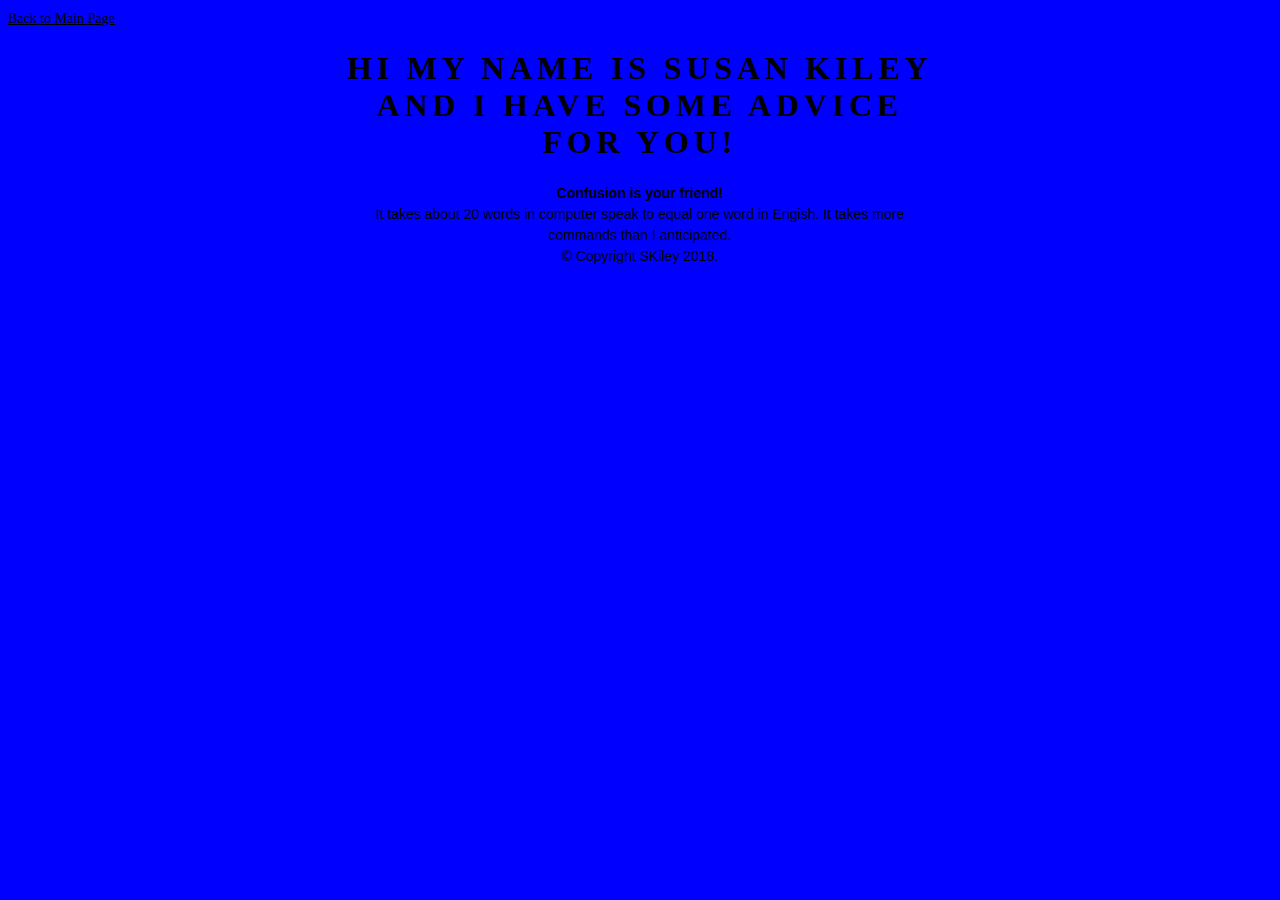
==== commit 555ae402: "added SKiley styles" ====
--- a/skillcrush-104-master/advice/advice-skiley.html
+++ b/skillcrush-104-master/advice/advice-skiley.html
@@ -24,7 +24,7 @@
 
 	<footer>
 		<!-- replace Skillcrush with your name here -->
-    <p>&copy; Copyright Skillcrush 2014.</p>
+    <p>&copy; Copyright SKiley 2018.</p>
 	</footer>
 </body>
 </html>--- a/skillcrush-104-master/css/style.css
+++ b/skillcrush-104-master/css/style.css
@@ -9031,4 +9031,7 @@
 /******skiley styles******/
 .skiley-advice h1 {
   text-align: center;
+}
+body {
+  background: blue;
 }